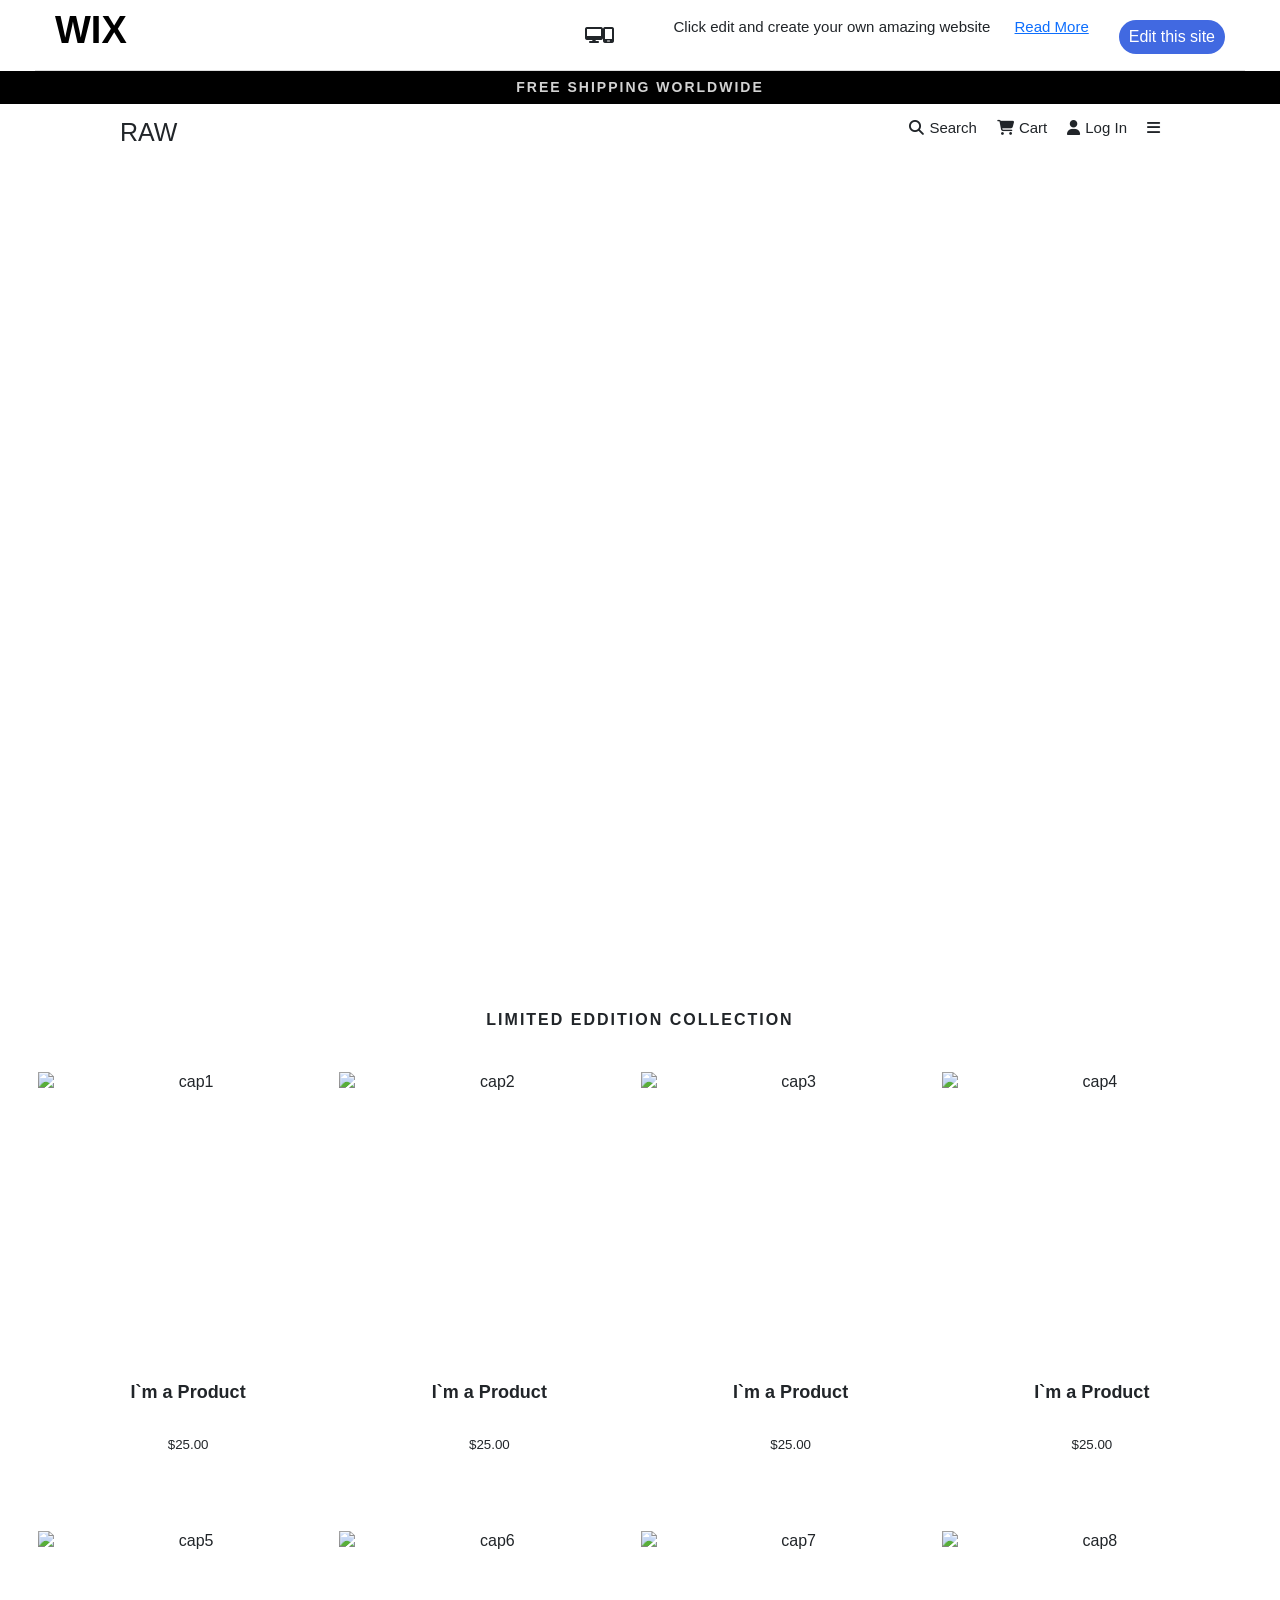
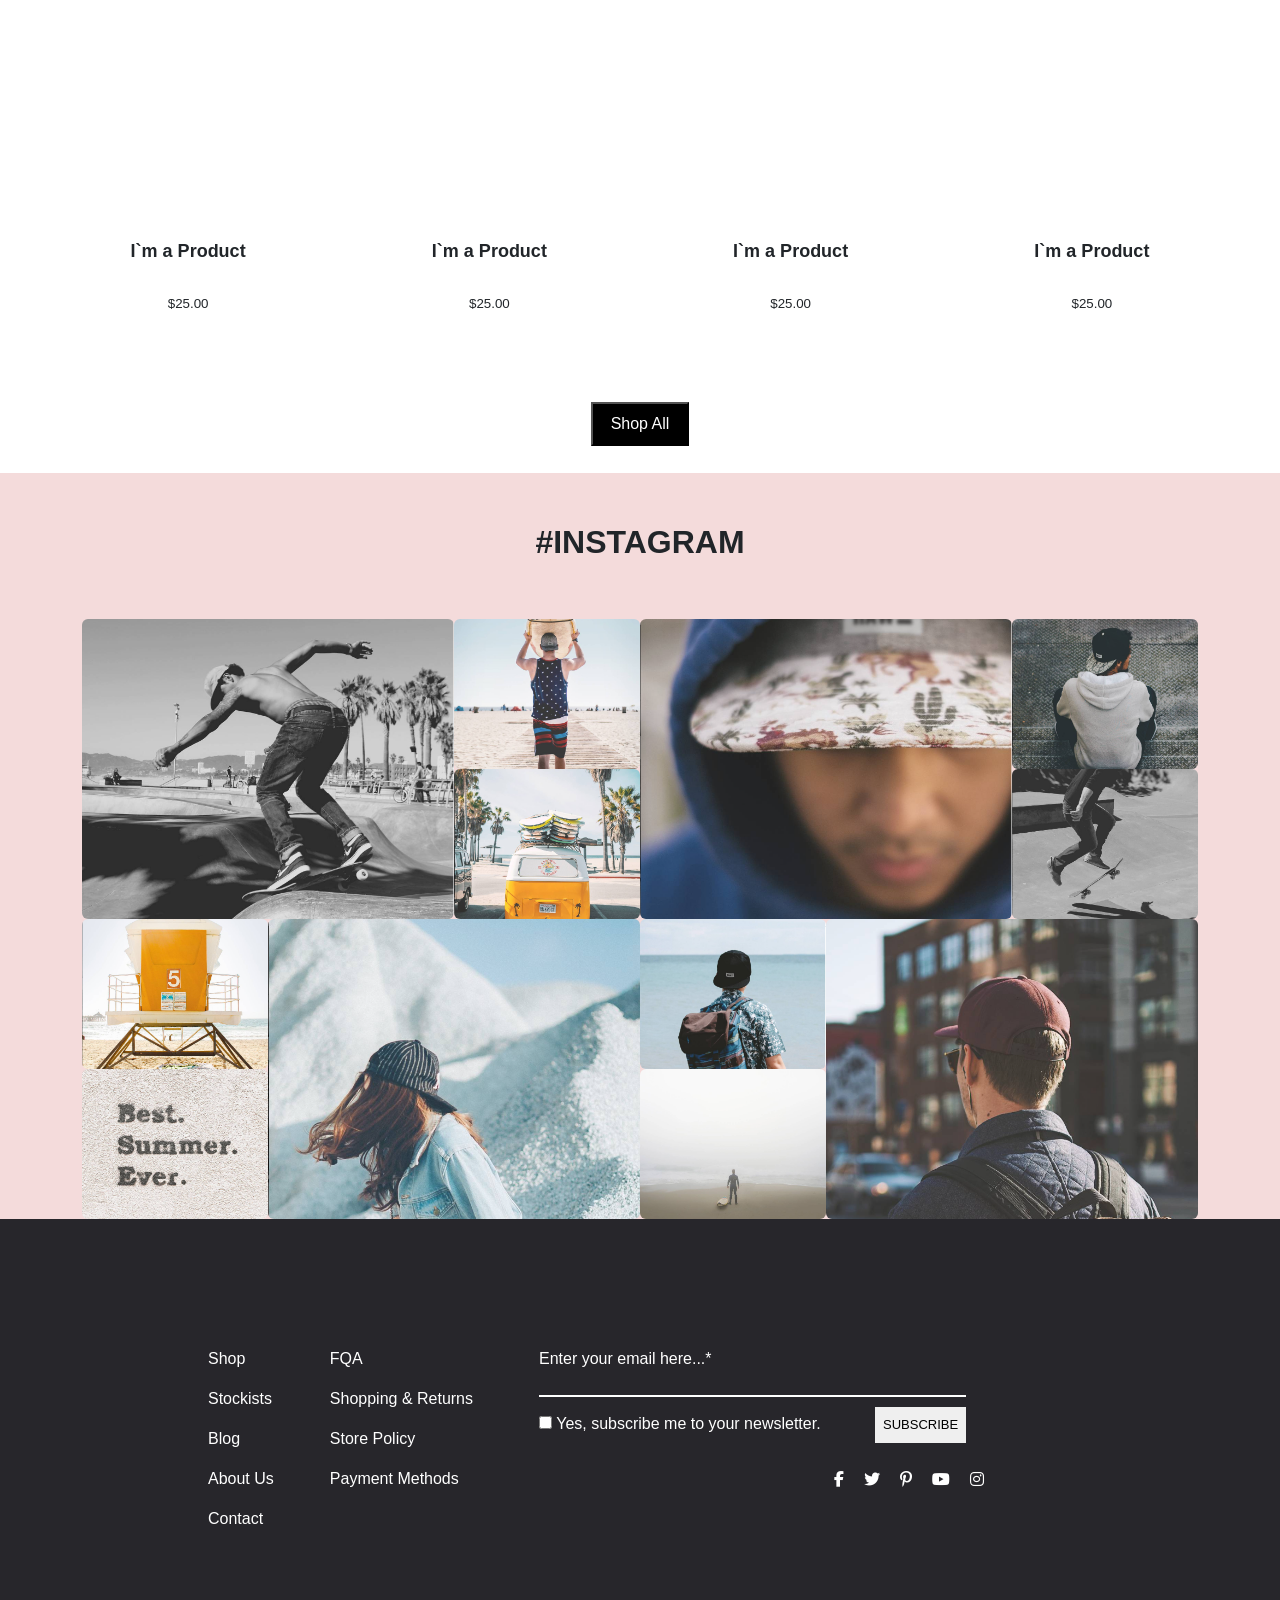
==== index.html @ ec9158ba "first commit" ====
<!DOCTYPE html>
<html lang="en">

<head>
    <meta charset="UTF-8">
    <meta name="viewport" content="width=device-width, initial-scale=1.0">
    <title>WIX RAW Navbar</title>
    <!-- icons link -->
    <link rel="stylesheet" href="https://cdnjs.cloudflare.com/ajax/libs/font-awesome/6.5.1/css/all.min.css">
    <!-- Bootstrap CSS link -->
    <link href="https://cdn.jsdelivr.net/npm/bootstrap@5.3.7/dist/css/bootstrap.min.css" rel="stylesheet"
        integrity="sha384-LN+7fdVzj6u52u30Kp6M/trliBMCMKTyK833zpbD+pXdCLuTusPj697FH4R/5mcr" crossorigin="anonymous">
    <!--  Bootstrap JS link  -->
    <script src="https://cdn.jsdelivr.net/npm/bootstrap@5.3.3/dist/js/bootstrap.bundle.min.js"></script>
    <!-- style sheet -->
    <link rel="stylesheet" href="index.css">
</head>

<body>
    <!-- nave bar -->
    <section class="section1">
        <!-- Top bar -->
        <div class="top-bar">
            <div class="top-left">
                <a href="https://www.wix.com/">
                    <h1 class="logo">WIX</h1>
                </a>
            </div>
            <div class="top-center">
                <i class="fa-solid fa-desktop"></i>
                <i class="fa-solid fa-mobile-screen"></i>
            </div>
            <div class="top-right">
                <p>Click edit and create your own amazing website <a href="#" id="readBTN">Read More</a></p>
                <!-- drop back from back -->
                <div class="backDrop" id="backDrop"></div>
                <div class="modal" id="modal" aria-hidden="true" aria-modal="true" role="dialog">
                    <div class="modalCard" id="modalCard">
                        <button class="close" id="close" aria-label="close">X</button>
                        <h1 class="title">Accessories Store - Website Template</h1>
                        <h3 class="title">Good For:</h3>
                        <p class="card-para">Online cap stores, trendy fashion shops, and apparel retailers</p>

                        <h3 class="title">Description:</h3>
                        <p class="card-para">
                            Cool caps and hip hats. You've got the fashionable and original designs people want, now you
                            need a
                            modern and vibrant website to match. This ecom template features a dynamic product gallery
                            to
                            showcase your collection, and a striking social media feed to keep your visitors engaged.
                            Click
                            'Edit' to easily customize your content and start selling online today!
                        </p>
                        <button class="editBox">Edit Now</button>
                    </div>

                </div>
                <a href="signIn.html">
                    <button class="edit-btn" id="edit-login">Edit this site</button>
                </a>
            </div>
        </div>

        <!-- Free shipping bar -->
        <div class="shipping-bar">
            FREE SHIPPING WORLDWIDE
        </div>

        <!-- Main navbar -->
        <div class="main-navbar">
            <h1 class="brand">RAW</h1>
            <ul class="nav-icons">
                <li><i class="fa-solid fa-magnifying-glass"></i> Search</li>
                <li><i class="fa-solid fa-cart-shopping"></i> Cart</li>
                <li><i class="fa-solid fa-user"></i> Log In</li>
                <li><i class="fa-solid fa-bars"></i></li>
            </ul>
        </div>
    </section>

    <!-- 
<=======================================================================================>
 ==                                                                                   ==
                                     page 1
 ==                                                                                   ==
<=======================================================================================> 
 -->
    <div id="page1">
        <!-- 2nd part -->
        <div class="about-sec">
            <h1>ALWAYS BE <br>ORIGNAL</h1>
            <p>NEW ARRIVALS ARE HERE</p>
            <button class="AboutBTN" id="readbtn" onclick="showpage1()">SHOP</button>
        </div>
        <!-- para -->
        <div class="para">LIMITED EDDITION COLLECTION</div>

        <!--3rd  part -->
        <div class="cards">
            <div class="card card1">
                <img src="https://static.wixstatic.com/media/baac51_765ee8d8af0242ef9a28d7f15b982643~mv2_d_2000_1500_s_2.jpg/v1/fill/w_565,h_424,al_c,q_80,usm_0.66_1.00_0.01,enc_avif,quality_auto/baac51_765ee8d8af0242ef9a28d7f15b982643~mv2_d_2000_1500_s_2.jpg"
                    alt="cap1"
                    onmouseout="this.src='https://static.wixstatic.com/media/baac51_765ee8d8af0242ef9a28d7f15b982643~mv2_d_2000_1500_s_2.jpg/v1/fill/w_565,h_424,al_c,q_80,usm_0.66_1.00_0.01,enc_avif,quality_auto/baac51_765ee8d8af0242ef9a28d7f15b982643~mv2_d_2000_1500_s_2.jpg'"
                    onmouseover="this.src='https://static.wixstatic.com/media/baac51_f4267061a0fe4bb1acee7156275d4206~mv2_d_2000_1500_s_2.jpg/v1/fill/w_565,h_424,al_c,q_80,usm_0.66_1.00_0.01,enc_avif,quality_auto/baac51_f4267061a0fe4bb1acee7156275d4206~mv2_d_2000_1500_s_2.jpg'">
                <p>I`m a Product</p>
                <small>$25.00</small>
                <button class="card-btn">Add to Card</button>
            </div>
            <div class="card card2">
                <img src="https://static.wixstatic.com/media/baac51_b0b367782959434382f77ba6947792ea~mv2_d_2000_1500_s_2.jpg/v1/fill/w_565,h_424,al_c,q_80,usm_0.66_1.00_0.01,enc_avif,quality_auto/baac51_b0b367782959434382f77ba6947792ea~mv2_d_2000_1500_s_2.jpg"
                    alt="cap2"
                    onmouseout="this.src='https://static.wixstatic.com/media/baac51_b0b367782959434382f77ba6947792ea~mv2_d_2000_1500_s_2.jpg/v1/fill/w_565,h_424,al_c,q_80,usm_0.66_1.00_0.01,enc_avif,quality_auto/baac51_b0b367782959434382f77ba6947792ea~mv2_d_2000_1500_s_2.jpg'"
                    onmouseover="this.src='https://static.wixstatic.com/media/baac51_6b27b52f603e464aa0cd8790f03c22f0~mv2_d_2000_1500_s_2.jpg/v1/fill/w_565,h_424,al_c,q_80,usm_0.66_1.00_0.01,enc_avif,quality_auto/baac51_6b27b52f603e464aa0cd8790f03c22f0~mv2_d_2000_1500_s_2.jpg'">
                <p>I`m a Product</p>
                <small>$25.00</small>
                <button class="card-btn">Add to Card</button>
            </div>
            <div class="card card3">
                <img src="https://static.wixstatic.com/media/baac51_08eb214d899d45e6a204850dbe5d0e6b~mv2_d_2000_1500_s_2.jpg/v1/fill/w_565,h_424,al_c,q_80,usm_0.66_1.00_0.01,enc_avif,quality_auto/baac51_08eb214d899d45e6a204850dbe5d0e6b~mv2_d_2000_1500_s_2.jpg"
                    alt="cap3"
                    onmouseout="this.src='https://static.wixstatic.com/media/baac51_08eb214d899d45e6a204850dbe5d0e6b~mv2_d_2000_1500_s_2.jpg/v1/fill/w_565,h_424,al_c,q_80,usm_0.66_1.00_0.01,enc_avif,quality_auto/baac51_08eb214d899d45e6a204850dbe5d0e6b~mv2_d_2000_1500_s_2.jpg'"
                    onmouseover="this.src='https://static.wixstatic.com/media/baac51_a6efca7b18ab4901866d336814d292fc~mv2_d_2000_1500_s_2.jpg/v1/fill/w_565,h_424,al_c,q_80,usm_0.66_1.00_0.01,enc_avif,quality_auto/baac51_a6efca7b18ab4901866d336814d292fc~mv2_d_2000_1500_s_2.jpg'">
                <p>I`m a Product</p>
                <small>$25.00</small>
                <button class="card-btn">Add to Card</button>
            </div>
            <div class="card card4">
                <img src="https://static.wixstatic.com/media/baac51_8916d233b97e408db6bc3089911d00fc~mv2_d_2000_1500_s_2.jpg/v1/fill/w_565,h_424,al_c,q_80,usm_0.66_1.00_0.01,enc_avif,quality_auto/baac51_8916d233b97e408db6bc3089911d00fc~mv2_d_2000_1500_s_2.jpg"
                    alt="cap4"
                    onmouseout="this.src='https://static.wixstatic.com/media/baac51_8916d233b97e408db6bc3089911d00fc~mv2_d_2000_1500_s_2.jpg/v1/fill/w_565,h_424,al_c,q_80,usm_0.66_1.00_0.01,enc_avif,quality_auto/baac51_8916d233b97e408db6bc3089911d00fc~mv2_d_2000_1500_s_2.jpg'"
                    onmouseover="this.src='https://static.wixstatic.com/media/baac51_23d749587fb743859f9bb6b69a24f71e~mv2_d_2000_1500_s_2.jpg/v1/fill/w_565,h_424,al_c,q_80,usm_0.66_1.00_0.01,enc_avif,quality_auto/baac51_23d749587fb743859f9bb6b69a24f71e~mv2_d_2000_1500_s_2.jpg'">
                <p>I`m a Product</p>
                <small>$25.00</small>
                <button class="card-btn">Add to Card</button>
            </div>
            <div class="card card5">
                <img src="https://static.wixstatic.com/media/baac51_444fa6e3add545a6b3757f46a11ee9de~mv2_d_2000_1500_s_2.jpg/v1/fill/w_565,h_424,al_c,q_80,usm_0.66_1.00_0.01,enc_avif,quality_auto/baac51_444fa6e3add545a6b3757f46a11ee9de~mv2_d_2000_1500_s_2.jpg"
                    alt="cap5"
                    onmouseout="this.src='https://static.wixstatic.com/media/baac51_444fa6e3add545a6b3757f46a11ee9de~mv2_d_2000_1500_s_2.jpg/v1/fill/w_565,h_424,al_c,q_80,usm_0.66_1.00_0.01,enc_avif,quality_auto/baac51_444fa6e3add545a6b3757f46a11ee9de~mv2_d_2000_1500_s_2.jpg'"
                    onmouseover="this.src='https://static.wixstatic.com/media/baac51_96428f6f85de47268baeffa9258f681f~mv2_d_2000_1500_s_2.jpg/v1/fill/w_565,h_424,al_c,q_80,usm_0.66_1.00_0.01,enc_avif,quality_auto/baac51_96428f6f85de47268baeffa9258f681f~mv2_d_2000_1500_s_2.jpg'">
                <p>I`m a Product</p>
                <small>$25.00</small>
                <button class="card-btn">Add to Card</button>
            </div>
            <div class="card card6">
                <img src="https://static.wixstatic.com/media/baac51_34821e1460024305a72be06274bd65d6~mv2_d_2000_1500_s_2.jpg/v1/fill/w_565,h_424,al_c,q_80,usm_0.66_1.00_0.01,enc_avif,quality_auto/baac51_34821e1460024305a72be06274bd65d6~mv2_d_2000_1500_s_2.jpg"
                    alt="cap6"
                    onmouseout="this.src='https://static.wixstatic.com/media/baac51_34821e1460024305a72be06274bd65d6~mv2_d_2000_1500_s_2.jpg/v1/fill/w_565,h_424,al_c,q_80,usm_0.66_1.00_0.01,enc_avif,quality_auto/baac51_34821e1460024305a72be06274bd65d6~mv2_d_2000_1500_s_2.jpg'"
                    onmouseover="this.src='https://static.wixstatic.com/media/baac51_b9031651b1e2480b80e11d455923f407~mv2_d_2000_1500_s_2.jpg/v1/fill/w_565,h_424,al_c,q_80,usm_0.66_1.00_0.01,enc_avif,quality_auto/baac51_b9031651b1e2480b80e11d455923f407~mv2_d_2000_1500_s_2.jpg'">
                <p>I`m a Product</p>
                <small>$25.00</small>
                <button class="card-btn">Add to Card</button>
            </div>
            <div class="card card7">
                <img src="https://static.wixstatic.com/media/baac51_e0ebe39677864d7f934e2544bbf9ae19~mv2_d_2000_1500_s_2.jpg/v1/fill/w_565,h_424,al_c,q_80,usm_0.66_1.00_0.01,enc_avif,quality_auto/baac51_e0ebe39677864d7f934e2544bbf9ae19~mv2_d_2000_1500_s_2.jpg"
                    alt="cap7"
                    onmouseout="this.src='https://static.wixstatic.com/media/baac51_e0ebe39677864d7f934e2544bbf9ae19~mv2_d_2000_1500_s_2.jpg/v1/fill/w_565,h_424,al_c,q_80,usm_0.66_1.00_0.01,enc_avif,quality_auto/baac51_e0ebe39677864d7f934e2544bbf9ae19~mv2_d_2000_1500_s_2.jpg'"
                    onmouseover="this.src='https://static.wixstatic.com/media/baac51_ae96d298952242c2bb5cce4abdcab7a9~mv2_d_2000_1500_s_2.jpg/v1/fill/w_565,h_424,al_c,q_80,usm_0.66_1.00_0.01,enc_avif,quality_auto/baac51_ae96d298952242c2bb5cce4abdcab7a9~mv2_d_2000_1500_s_2.jpg'">
                <p>I`m a Product</p>
                <small>$25.00</small>
                <button class="card-btn">Add to Card</button>
            </div>
            <div class="card card8">
                <img src="https://static.wixstatic.com/media/baac51_3564de284ffd41e6a9b4f3f908e3003a~mv2_d_2000_1500_s_2.jpg/v1/fill/w_565,h_424,al_c,q_80,usm_0.66_1.00_0.01,enc_avif,quality_auto/baac51_3564de284ffd41e6a9b4f3f908e3003a~mv2_d_2000_1500_s_2.jpg"
                    alt="cap8"
                    onmouseout="this.src='https://static.wixstatic.com/media/baac51_3564de284ffd41e6a9b4f3f908e3003a~mv2_d_2000_1500_s_2.jpg/v1/fill/w_565,h_424,al_c,q_80,usm_0.66_1.00_0.01,enc_avif,quality_auto/baac51_3564de284ffd41e6a9b4f3f908e3003a~mv2_d_2000_1500_s_2.jpg'"
                    onmouseover="this.src='https://static.wixstatic.com/media/baac51_09cf1d76e0dc44c4a7b5b71ccfd7c597~mv2_d_2000_1500_s_2.jpg/v1/fill/w_565,h_424,al_c,q_80,usm_0.66_1.00_0.01,enc_avif,quality_auto/baac51_09cf1d76e0dc44c4a7b5b71ccfd7c597~mv2_d_2000_1500_s_2.jpg'">
                <p>I`m a Product</p>
                <small>$25.00</small>
                <button class="card-btn">Add to Card</button>
            </div>
        </div>
        <!-- btn -->
        <div class="btn-con"><button class="btn-1">Shop All</button></div>
        <!-- pictures cards -->
        <section class="section2">
            <h2>#INSTAGRAM</h2>
            <div class="container my-0">
                <div class="row g-0">
                    <!-- First Big Card -->
                    <div class="col-md-4">
                        <div class="img-card h-300">
                            <img src="./img/picture1.PNG" alt="">
                            <div class="overlay">#wix #website #freewebsite #websitetemplate #wix.com</div>
                        </div>
                    </div>

                    <!-- Two Small Cards stacked -->
                    <div class="col-md-2 d-flex flex-column">
                        <div class="img-card h-150 mb-0">
                            <img src="./img/picture2.PNG" alt="">
                            <div class="overlay">#wix #website #freewebsite #websitetemplate #wix.com</div>
                        </div>
                        <div class="img-card h-150">
                            <img src="./img/picture3.PNG" alt="">
                            <div class="overlay">#wix #website #freewebsite #websitetemplate #wix.com</div>
                        </div>
                    </div>

                    <!-- Second Big Card -->
                    <div class="col-md-4">
                        <div class="img-card h-300">
                            <img src="./img/picture4.PNG" alt="">
                            <div class="overlay">#wix #website #freewebsite #websitetemplate #wix.com</div>
                        </div>
                    </div>

                    <!-- Two Small Cards stacked -->
                    <div class="col-md-2 d-flex flex-column">
                        <div class="img-card h-150 mb-0">
                            <img src="./img/picture5.PNG" alt="">
                            <div class="overlay">#wix #website #freewebsite #websitetemplate #wix.com</div>
                        </div>
                        <div class="img-card h-150">
                            <img src="./img/picture6.PNG" alt="">
                            <div class="overlay">#wix #website #freewebsite #websitetemplate #wix.com</div>
                        </div>
                    </div>
                </div>
            </div>
            <div class="container my-0">
                <div class="row g-0">

                    <!-- 1st two Small Cards stacked -->
                    <div class="col-md-2 d-flex flex-column">
                        <div class="img-card h-150 mb-0">
                            <img src="./img/picture8.PNG" alt="">
                            <div class="overlay">#wix #website #freewebsite #websitetemplate #wix.com</div>
                        </div>
                        <div class="img-card h-150">
                            <img src="./img/picture9.PNG" alt="">
                            <div class="overlay">#wix #website #freewebsite #websitetemplate #wix.com</div>
                        </div>
                    </div>

                    <!-- First Big Card -->
                    <div class="col-md-4">
                        <div class="img-card h-300">
                            <img src="./img/picture7.PNG" alt="">
                            <div class="overlay">#wix #website #freewebsite #websitetemplate #wix.com</div>
                        </div>
                    </div>

                    <!-- 2nd two Small Cards stacked -->
                    <div class="col-md-2 d-flex flex-column">
                        <div class="img-card h-150 mb-0">
                            <img src="./img/picture11.PNG" alt="">
                            <div class="overlay">#wix #website #freewebsite #websitetemplate #wix.com</div>
                        </div>
                        <div class="img-card h-150">
                            <img src="./img/picture12.PNG" alt="">
                            <div class="overlay">#wix #website #freewebsite #websitetemplate #wix.com</div>
                        </div>
                    </div>

                    <!-- Second Big Card -->
                    <div class="col-md-4">
                        <div class="img-card h-300">
                            <img src="./img/picture10.PNG" alt="">
                            <div class="overlay">#wix #website #freewebsite #websitetemplate #wix.com</div>
                        </div>
                    </div>

                </div>
            </div>
        </section>
    </div>

    <!-- 
<=======================================================================================>
 ==                                                                                   ==
                                     page 2
 ==                                                                                   ==
<=======================================================================================> 
 -->
    <div id="page2" class="hidden">
        <ol class="breadcrumb page-no">
            <li class="breadcrumb-item">Home</li>
            <li class="breadcrumb-item active"> New Arrivals</li>
        </ol>
        <div>
            <h1 class="heading">New Arrivals</h1>
        </div>
        <div class="left-rightSide">
            <small class="left-side">4 products</small>
            <div class="dropdown">
                <button class="btn dropdown-toggle right-side" type="button" data-bs-toggle="dropdown"
                    aria-expanded="false">
                    Sort by: Recommended
                </button>
                <ul class="dropdown-menu">
                    <li><a class="dropdown-item" href="#">Recommended</a></li>
                    <li><a class="dropdown-item" href="#">Newest</a></li>
                    <li><a class="dropdown-item" href="#">Price (low to high)</a></li>
                    <li><a class="dropdown-item" href="#">price (high to low)</a></li>
                    <li><a class="dropdown-item" href="#">Name A-Z</a></li>
                    <li><a class="dropdown-item" href="#">Name Z-A</a></li>
                </ul>
            </div>
        </div>
        <!-- cards -->
        <div class="cards">
            <div class="card card1">
                <small class="bg-dark text-white">New</small>
                <img src="https://static.wixstatic.com/media/baac51_765ee8d8af0242ef9a28d7f15b982643~mv2_d_2000_1500_s_2.jpg/v1/fill/w_565,h_424,al_c,q_80,usm_0.66_1.00_0.01,enc_avif,quality_auto/baac51_765ee8d8af0242ef9a28d7f15b982643~mv2_d_2000_1500_s_2.jpg"
                    alt="cap1"
                    onmouseout="this.src='https://static.wixstatic.com/media/baac51_765ee8d8af0242ef9a28d7f15b982643~mv2_d_2000_1500_s_2.jpg/v1/fill/w_565,h_424,al_c,q_80,usm_0.66_1.00_0.01,enc_avif,quality_auto/baac51_765ee8d8af0242ef9a28d7f15b982643~mv2_d_2000_1500_s_2.jpg'"
                    onmouseover="this.src='https://static.wixstatic.com/media/baac51_f4267061a0fe4bb1acee7156275d4206~mv2_d_2000_1500_s_2.jpg/v1/fill/w_565,h_424,al_c,q_80,usm_0.66_1.00_0.01,enc_avif,quality_auto/baac51_f4267061a0fe4bb1acee7156275d4206~mv2_d_2000_1500_s_2.jpg'">
                <p>I`m a Product</p>
                <small>$25.00</small>
            </div>
            <div class="card card2">
                <small class="bg-dark text-white">New</small>
                <img src="https://static.wixstatic.com/media/baac51_b0b367782959434382f77ba6947792ea~mv2_d_2000_1500_s_2.jpg/v1/fill/w_565,h_424,al_c,q_80,usm_0.66_1.00_0.01,enc_avif,quality_auto/baac51_b0b367782959434382f77ba6947792ea~mv2_d_2000_1500_s_2.jpg"
                    alt="cap2"
                    onmouseout="this.src='https://static.wixstatic.com/media/baac51_b0b367782959434382f77ba6947792ea~mv2_d_2000_1500_s_2.jpg/v1/fill/w_565,h_424,al_c,q_80,usm_0.66_1.00_0.01,enc_avif,quality_auto/baac51_b0b367782959434382f77ba6947792ea~mv2_d_2000_1500_s_2.jpg'"
                    onmouseover="this.src='https://static.wixstatic.com/media/baac51_6b27b52f603e464aa0cd8790f03c22f0~mv2_d_2000_1500_s_2.jpg/v1/fill/w_565,h_424,al_c,q_80,usm_0.66_1.00_0.01,enc_avif,quality_auto/baac51_6b27b52f603e464aa0cd8790f03c22f0~mv2_d_2000_1500_s_2.jpg'">
                <p>I`m a Product</p>
                <small>$20.00</small>
            </div>
            <div class="card card3">
                <small class="bg-dark text-white">New</small>
                <img src="https://static.wixstatic.com/media/baac51_08eb214d899d45e6a204850dbe5d0e6b~mv2_d_2000_1500_s_2.jpg/v1/fill/w_565,h_424,al_c,q_80,usm_0.66_1.00_0.01,enc_avif,quality_auto/baac51_08eb214d899d45e6a204850dbe5d0e6b~mv2_d_2000_1500_s_2.jpg"
                    alt="cap3"
                    onmouseout="this.src='https://static.wixstatic.com/media/baac51_08eb214d899d45e6a204850dbe5d0e6b~mv2_d_2000_1500_s_2.jpg/v1/fill/w_565,h_424,al_c,q_80,usm_0.66_1.00_0.01,enc_avif,quality_auto/baac51_08eb214d899d45e6a204850dbe5d0e6b~mv2_d_2000_1500_s_2.jpg'"
                    onmouseover="this.src='https://static.wixstatic.com/media/baac51_a6efca7b18ab4901866d336814d292fc~mv2_d_2000_1500_s_2.jpg/v1/fill/w_565,h_424,al_c,q_80,usm_0.66_1.00_0.01,enc_avif,quality_auto/baac51_a6efca7b18ab4901866d336814d292fc~mv2_d_2000_1500_s_2.jpg'">
                <p>I`m a Product</p>
                <small>$25.00</small>
            </div>
            <div class="card card4">
                <small class="bg-dark text-white">New</small>
                <img src="https://static.wixstatic.com/media/baac51_8916d233b97e408db6bc3089911d00fc~mv2_d_2000_1500_s_2.jpg/v1/fill/w_565,h_424,al_c,q_80,usm_0.66_1.00_0.01,enc_avif,quality_auto/baac51_8916d233b97e408db6bc3089911d00fc~mv2_d_2000_1500_s_2.jpg"
                    alt="cap4"
                    onmouseout="this.src='https://static.wixstatic.com/media/baac51_8916d233b97e408db6bc3089911d00fc~mv2_d_2000_1500_s_2.jpg/v1/fill/w_565,h_424,al_c,q_80,usm_0.66_1.00_0.01,enc_avif,quality_auto/baac51_8916d233b97e408db6bc3089911d00fc~mv2_d_2000_1500_s_2.jpg'"
                    onmouseover="this.src='https://static.wixstatic.com/media/baac51_23d749587fb743859f9bb6b69a24f71e~mv2_d_2000_1500_s_2.jpg/v1/fill/w_565,h_424,al_c,q_80,usm_0.66_1.00_0.01,enc_avif,quality_auto/baac51_23d749587fb743859f9bb6b69a24f71e~mv2_d_2000_1500_s_2.jpg'">
                <p>I`m a Product</p>
                <small>$25.00</small>
            </div>
        </div>
    </div>
    <!-- Footer -->
    <div class="footer">
        <div class="Fpart1">
            <div>
                <p>Shop</p>
                <p>Stockists</p>
                <p>Blog</p>
                <p>About Us</p>
                <p>Contact</p>
            </div>
        </div>
        <div class="Fpart2">
            <div>
                <p>FQA</p>
                <p>Shopping & Returns</p>
                <p>Store Policy</p>
                <p>Payment Methods</p>
            </div>
        </div>
        <div class="Fpart3">
            <div class="Fpart3-1">
                <label>Enter your email here...*</label>
                <input type="email">
                <span>
                    <input type="checkbox"> Yes, subscribe me to your newsletter.
                    <button class="Fbtn">
                        SUBSCRIBE
                    </button>
                </span>
            </div>
            <div class="Ficons">
                <i class="fa-brands fa-facebook-f"></i>
                <i class="fa-brands fa-twitter"></i>
                <i class="fa-brands fa-pinterest-p"></i>
                <i class="fa-brands fa-youtube"></i>
                <i class="fa-brands fa-instagram"></i>
            </div>
        </div>
    </div>

    <script src="index.js"></script>
</body>

</html>
---- index.css ----
* {
    margin: 0;
    padding: 0;
    box-sizing: border-box;
    font-family: sans-serif;
}

/* Top Bar */
.top-bar {
    display: flex;
    justify-content: space-between;
    align-items: center;
    padding: 8px 20px;
    background-color: #fff;
    border-bottom: 1px solid #ddd;
    margin-left: 35px;
    margin-right: 35px;
}

.logo {
    font-size: 38px;
    font-weight: bold;
    color: black;
    text-decoration: none;
}

.top-left {
    display: flex;
    align-items: left;

}

.top-left a {
    text-decoration: none;
}

.top-center {
    display: flex;
    align-items: center;
    margin-left: 400px;
}

.top-center i:hover {
    color: rgb(57, 57, 207);
    text-decoration: 3px solid underline;
}

.top-right {
    display: flex;
    align-items: end;
}

.top-right p {
    font-size: 15px;
    margin-right: 10px;
}

.top-right a {
    padding-left: 20px;
}

.edit-btn {
    background-color: royalblue;
    color: white;
    border: none;
    padding: 5px 10px;
    border-radius: 20px;
    cursor: pointer;
}

.edit-btn:hover {
    background: rgb(40, 40, 144);
}

/*dialog box click by edit btn  */
.backDrop {
    position: fixed;
    inset: 0;
    display: none;
    background: rgba(0, 0, 0, .65);
}

.modal {
    position: fixed;
    inset: 0;
    display: none;
    /* start: hidden */
    place-items: center;
    /* center card */
    pointer-events: none;
    /* default: ignore clicks until opened */
}

/* 3) the white card */
.modalCard {
    width: 500px;
    height: 400px;
    background: #fff;
    border-radius: 14px;
    box-shadow: 0 30px 80px rgba(0, 0, 0, .25);
    padding: 28px 28px 32px;
    pointer-events: auto;
    /* card ko clicks milen */
    transform: translateY(12px) scale(.98);
    opacity: 0;
    transition: .22s ease;
    position: relative;
}

.title {
    font-size: medium;
    font-weight: bold;
}

.card-para {

    font-size: small;
}

.close {
    border: 2px solid black;
    background: #fff;
    font-size: 20px;
    cursor: pointer;
    line-height: 1;
    margin-right: 15px;
    position: absolute;
    top: 10px;
    /* upar se gap */
    right: 10px;
}



.close:hover {
    background: #f2f2f2;
}

.editBox {
    text-align: center;
    padding: 3px;
    background: #000;
    color: white;
    border-radius: 5%;
}

/* -------- when we add .open class -> show things -------- */
.open .backDrop {
    display: block;
}

.open .modal {
    display: grid;
}

.open .modalCard {
    transform: translateY(0) scale(1);
    opacity: 1;
}

/* Shipping Bar */
.shipping-bar {
    background: black;
    color: lightgray;
    text-align: center;
    padding: 6px;
    font-size: 14px;
    font-weight: bolder;
    letter-spacing: 2px;
}

/* Main Navbar */
.main-navbar {
    display: flex;
    justify-content: space-between;
    align-items: center;
    padding: 10px 20px;
    margin: 3px 100px 3px 100px;
}

.brand {
    font-size: 25px;
    font-weight: 230px;
}

.nav-icons {
    list-style: none;
    display: flex;
    gap: 20px;
    align-items: center;
}

.nav-icons li {
    display: flex;
    align-items: center;
    gap: 5px;
    cursor: pointer;
    font-size: 15px;
}

.nav-icons i {
    font-size: 15px;
}


/*<============================= page 1= ==============================> */
/* 2nd part  */
.about-sec {
    background-image: url("https://static.wixstatic.com/media/baac51_88d59da2f5a844e9850ee580ab0c8b8d~mv2_d_4000_1782_s_2.jpg/v1/fill/w_1719,h_746,al_tl,q_85,usm_0.66_1.00_0.01,enc_avif,quality_auto/baac51_88d59da2f5a844e9850ee580ab0c8b8d~mv2_d_4000_1782_s_2.jpg");
    background-repeat: no-repeat;
    background-size: cover;
    /* Image puri area mai fill karegi */
    max-width: 1200px;
    margin: 0 auto;
    /* center align karega */
    padding: 0 20px;
    display: flex;
    flex-direction: column;
    align-items: center;
    justify-content: center;
    line-height: 5rem;
    text-align: center;
    height: 90vh;
}

.about-sec h1 {
    font-size: 5rem;
    font-weight: 78px;
    color: white;
}

.about-sec p {

    color: white;
}

.AboutBTN {
    font-size: 12px;
    padding: 5px;
    color: white;
    background: transparent;
    border: 2px solid white;
}

.AboutBTN:hover {
    background: white;
    color: black;
    transition-duration: 1s;
}

/* para */
.para {
    text-align: center;
    padding: 30px;
    font-weight: 800;
    letter-spacing: 2px;
}

/* 3rd part cards*/
.cards {
    display: grid;
    grid-template-columns: repeat(4, 1fr);
    text-align: center;
    gap: 25px;
    margin: 0px 20px;
    padding: 10px 30px;
    line-height: 20px;
}

.card {
    display: flex;
    flex-direction: column;
    align-items: center;
    justify-content: center;
    gap: 10px;
    border: none;

}

.card img {
    width: 300px;
    height: 300px;
    object-fit: contain;
}

.card p {
    font-weight: bolder;
    font-size: large;
}

.card-btn {
    background: blue;
    color: white;
    padding: 7px;
    border: none;
    opacity: 0;
    visibility: hidden;
    transition: .3s;
}

.card:hover .card-btn {
    opacity: 1;
    visibility: visible;
}

/* btn */
.btn-con {
    display: flex;
    justify-content: center;
}

.btn-1 {
    background: #000;
    color: white;
    padding: 8px 18px;
    margin: 27px 0px;
}

.btn-1:hover {
    background: transparent;
    color: #000;
    border: 2px solid black;
    transition: 1s;
}

/* pictures cards*/
.section2 {
    background: rgb(244, 219, 219);
}

.section2 h2 {
    text-align: center;
    padding: 50px;
    font-weight: 700;
}
.img-card{
    position: relative;
    overflow: hidden;
    border-radius: 6px;
  }
  .img-card img{
    width: 100%;
    height: 100%;
    object-fit: cover;
    transition: filter .3s ease, transform .3s ease;
    display: block;
  }
  .img-card .overlay{
    position: absolute;
    inset: 0;
    display: flex;
    align-items: center;
    justify-content: center;
    padding: 12px;
    text-align: center;
    background: rgba(0,0,0,.45);
    color: #fff;
    font-weight: 200;
    line-height: 1.4;
    opacity: 0;
    transition: opacity .25s ease;
  }
  .img-card:hover img{ filter: blur(4px); transform: scale(1.03); }
  .img-card:hover .overlay{ opacity: 1; }
  .h-300{ height:300px; }
  .h-150{ height:150px; }
.row {
    --bs-gutter-x: 0;
    --bs-gutter-y: 0;
}

img {
    display: block;
}

/*<============================= page 2 ===============================> */

#page2 {
    display: none;
}

.page-no {
    margin-left: 70px;
    font-weight: bolder;
}
.heading{
    font-size: 30px;
    font-weight: bolder;
    text-align: center;
}
.left-rightSide{
    display: flex;
    justify-content: space-between;
    margin: 15px 70px;
}
.left-side{
    font-size: small;
}
.right-side{
    font-size: small;
}
.dropdown-item:hover{
 background: #a2a1a1;
}
.card small{
    display: flex;
    text-align: left;
    padding: 7px;
    font-size: smaller;
    margin-left: 0px;
}
/* Footer */
.footer {
    background: #27262b;
    color: white;
    display: flex;
    padding: 100px 180px;
}

.Fpart1 {
    padding: 18px;
    margin: 10px;
}

.Fpart2 {
    padding: 18px;
    margin: 10px;
}

.Fpart3-1 {
    display: flex;
    flex-direction: column;
    vertical-align: 20px;
    padding: 18px;
    margin: 10px 10px 10px 20px;
}

.Fpart3-1 input {
    border: none;
    /* Box ka border remove */
    border-bottom: 2px solid white;
    /* Sirf neeche ek line */
    outline: none;
    color: white;
    background: #27262b;
}

.Fpart3-1 input:focus {
    border-bottom: 2px solid white;
}

span button {
    margin-left: 50px;
    margin-top: 10px;
    padding: 8px;
    font-size: small;
    border: none;
}

span button:hover {
    cursor: pointer;
    background: #27262b;
}

.Ficons {
    display: flex;
    justify-content: end;
    margin: 10px 10px 10px 20px;
    gap: 20px;
}
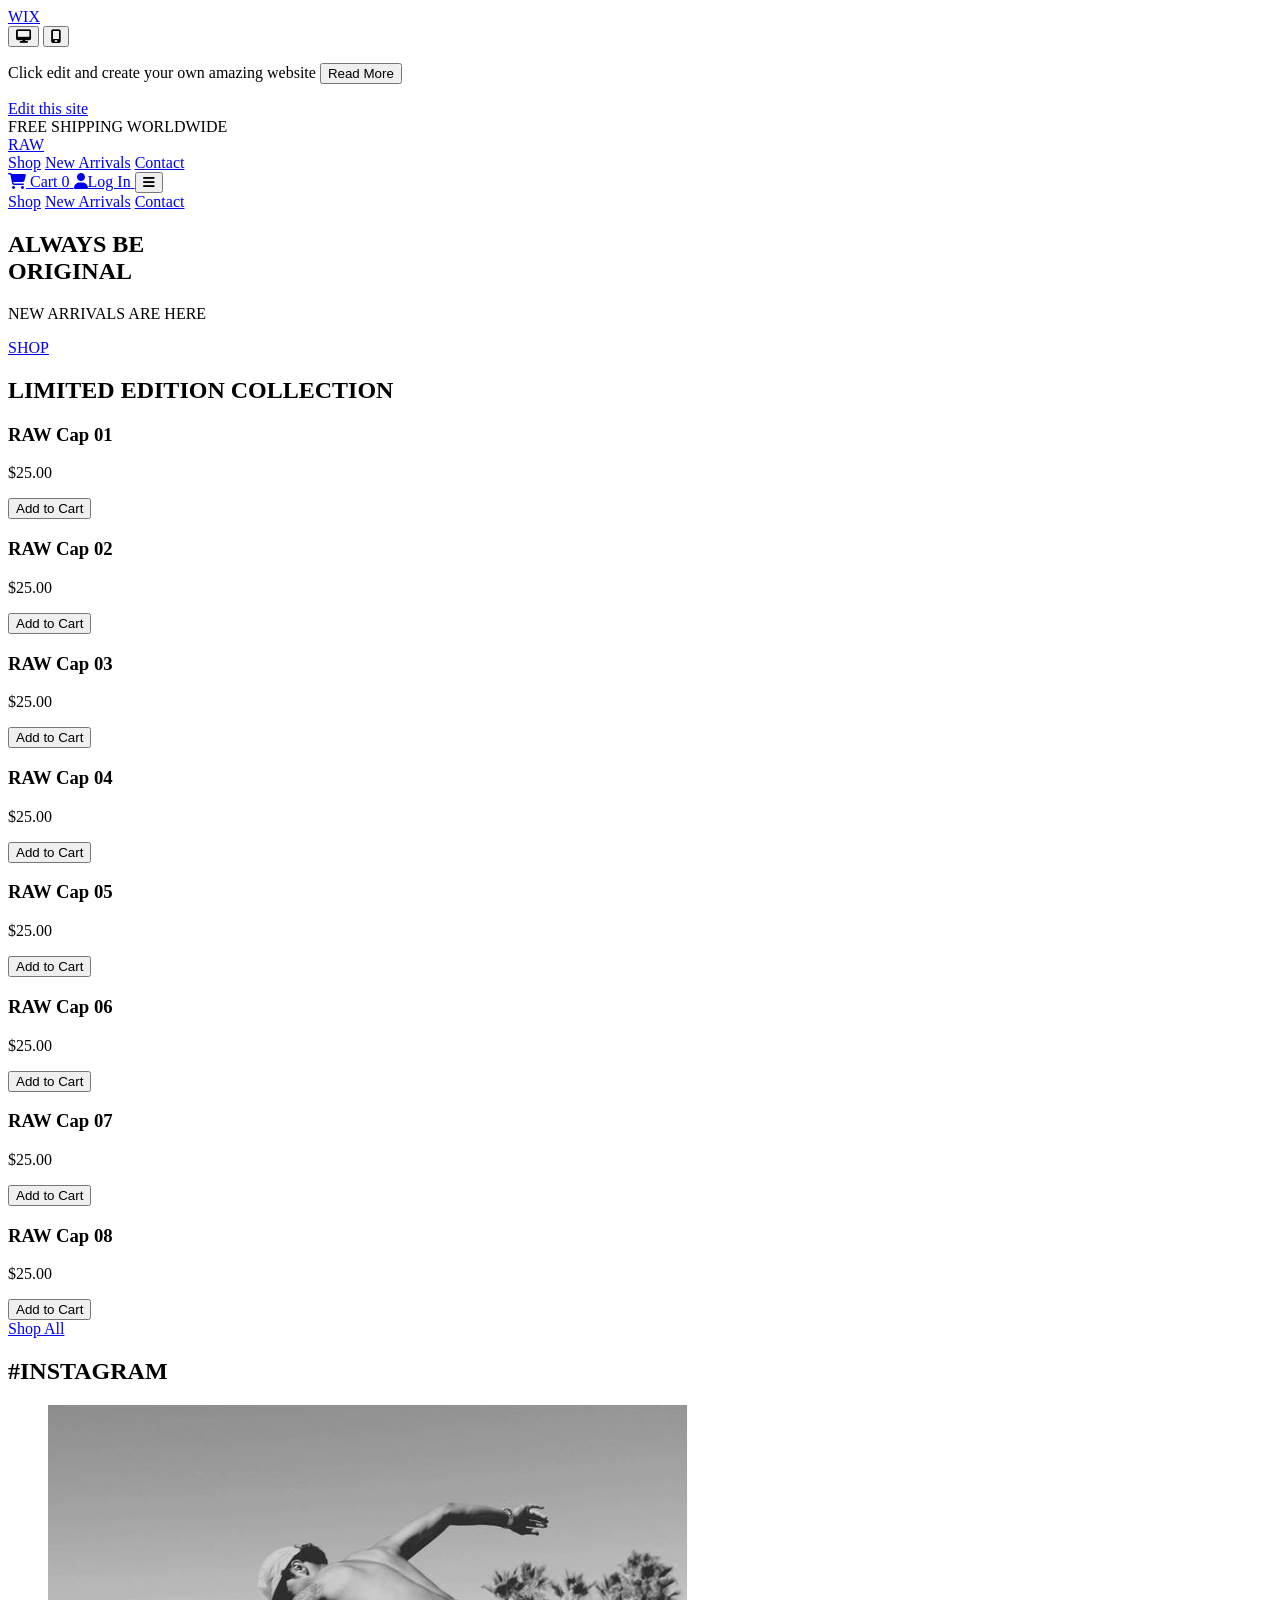
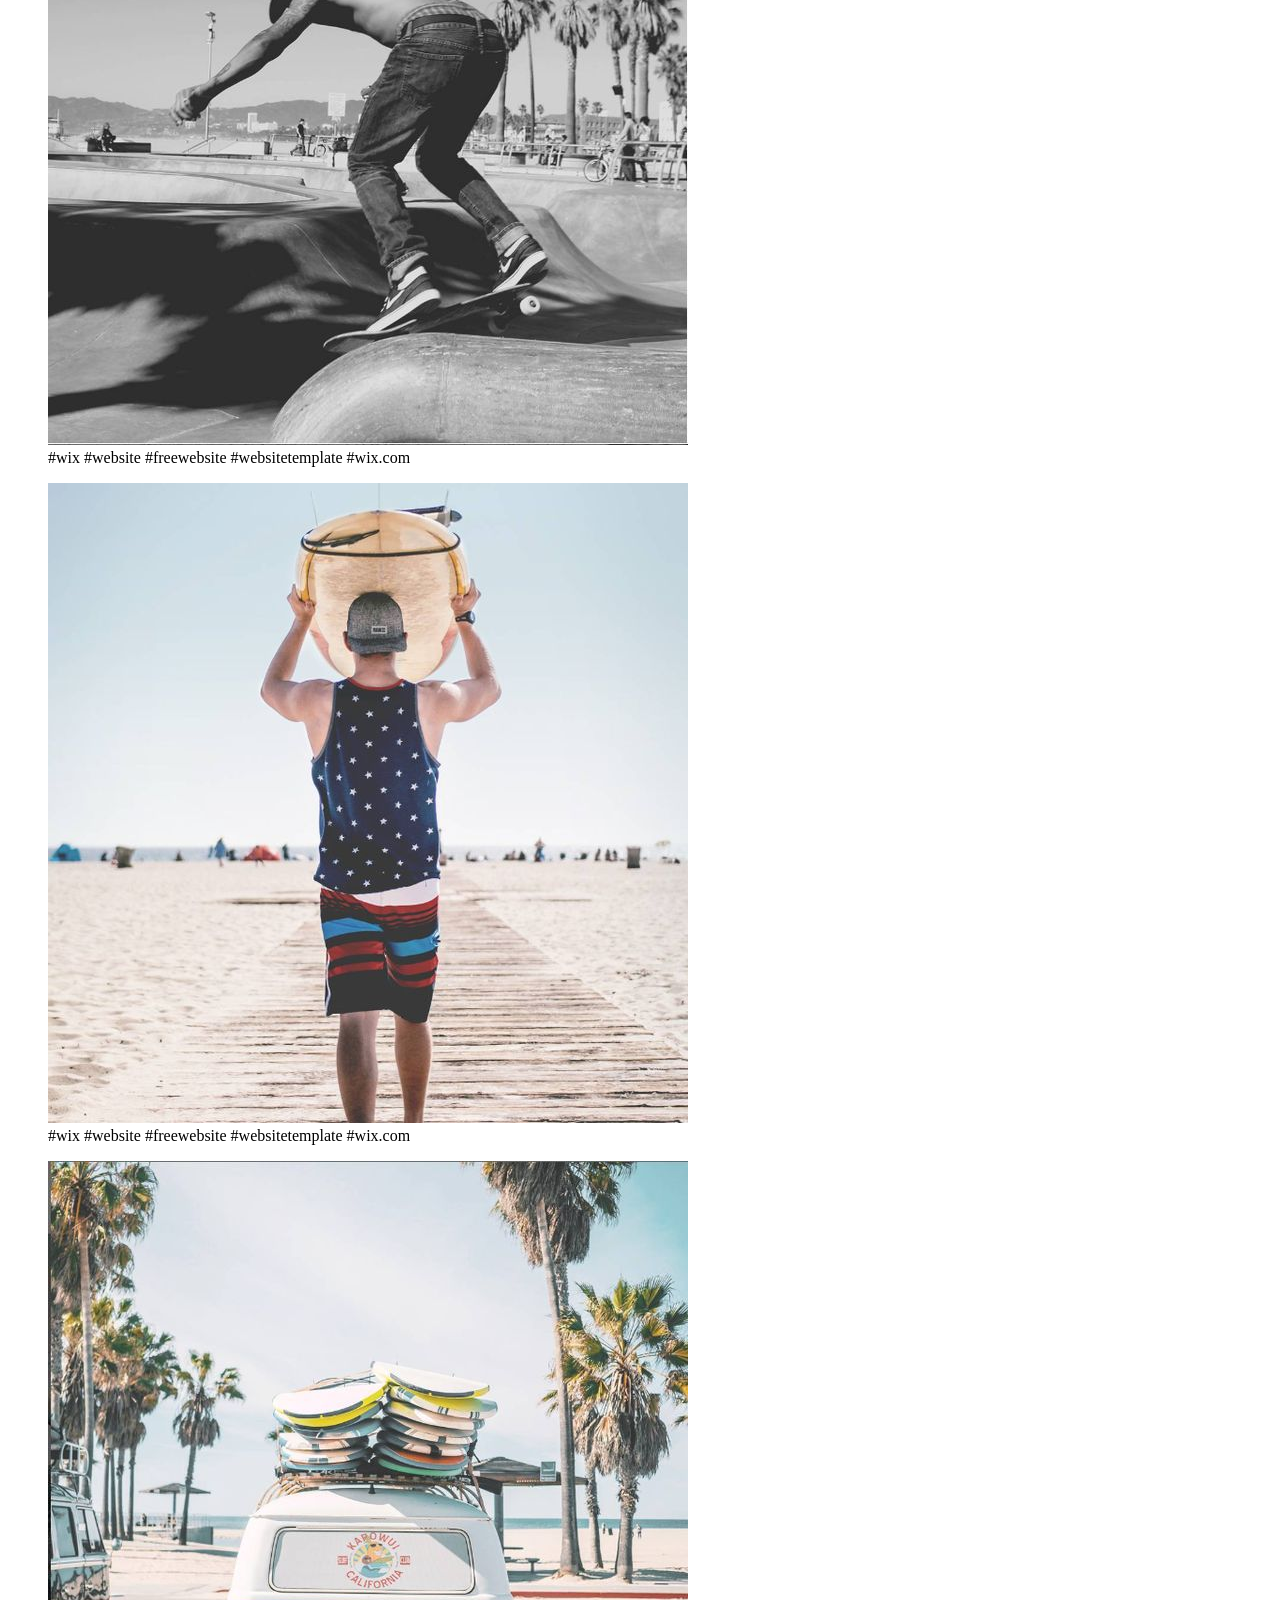
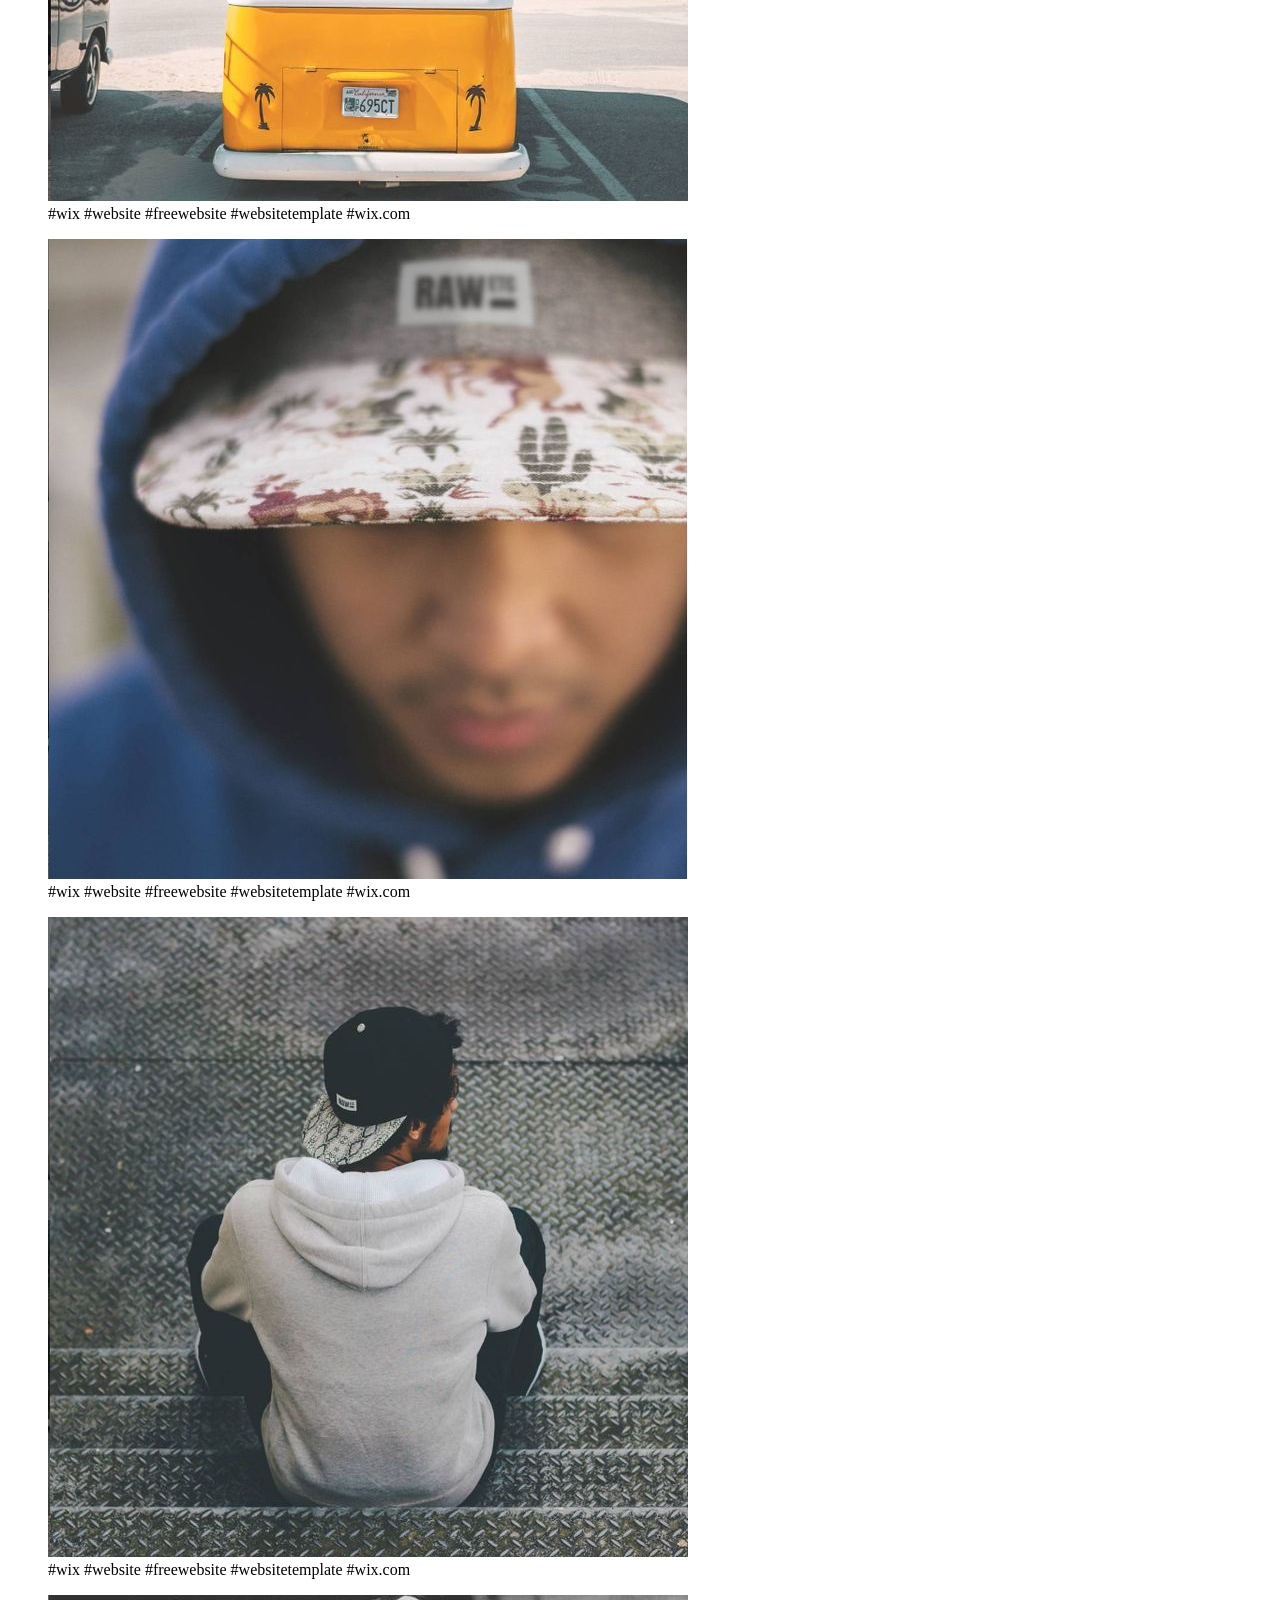
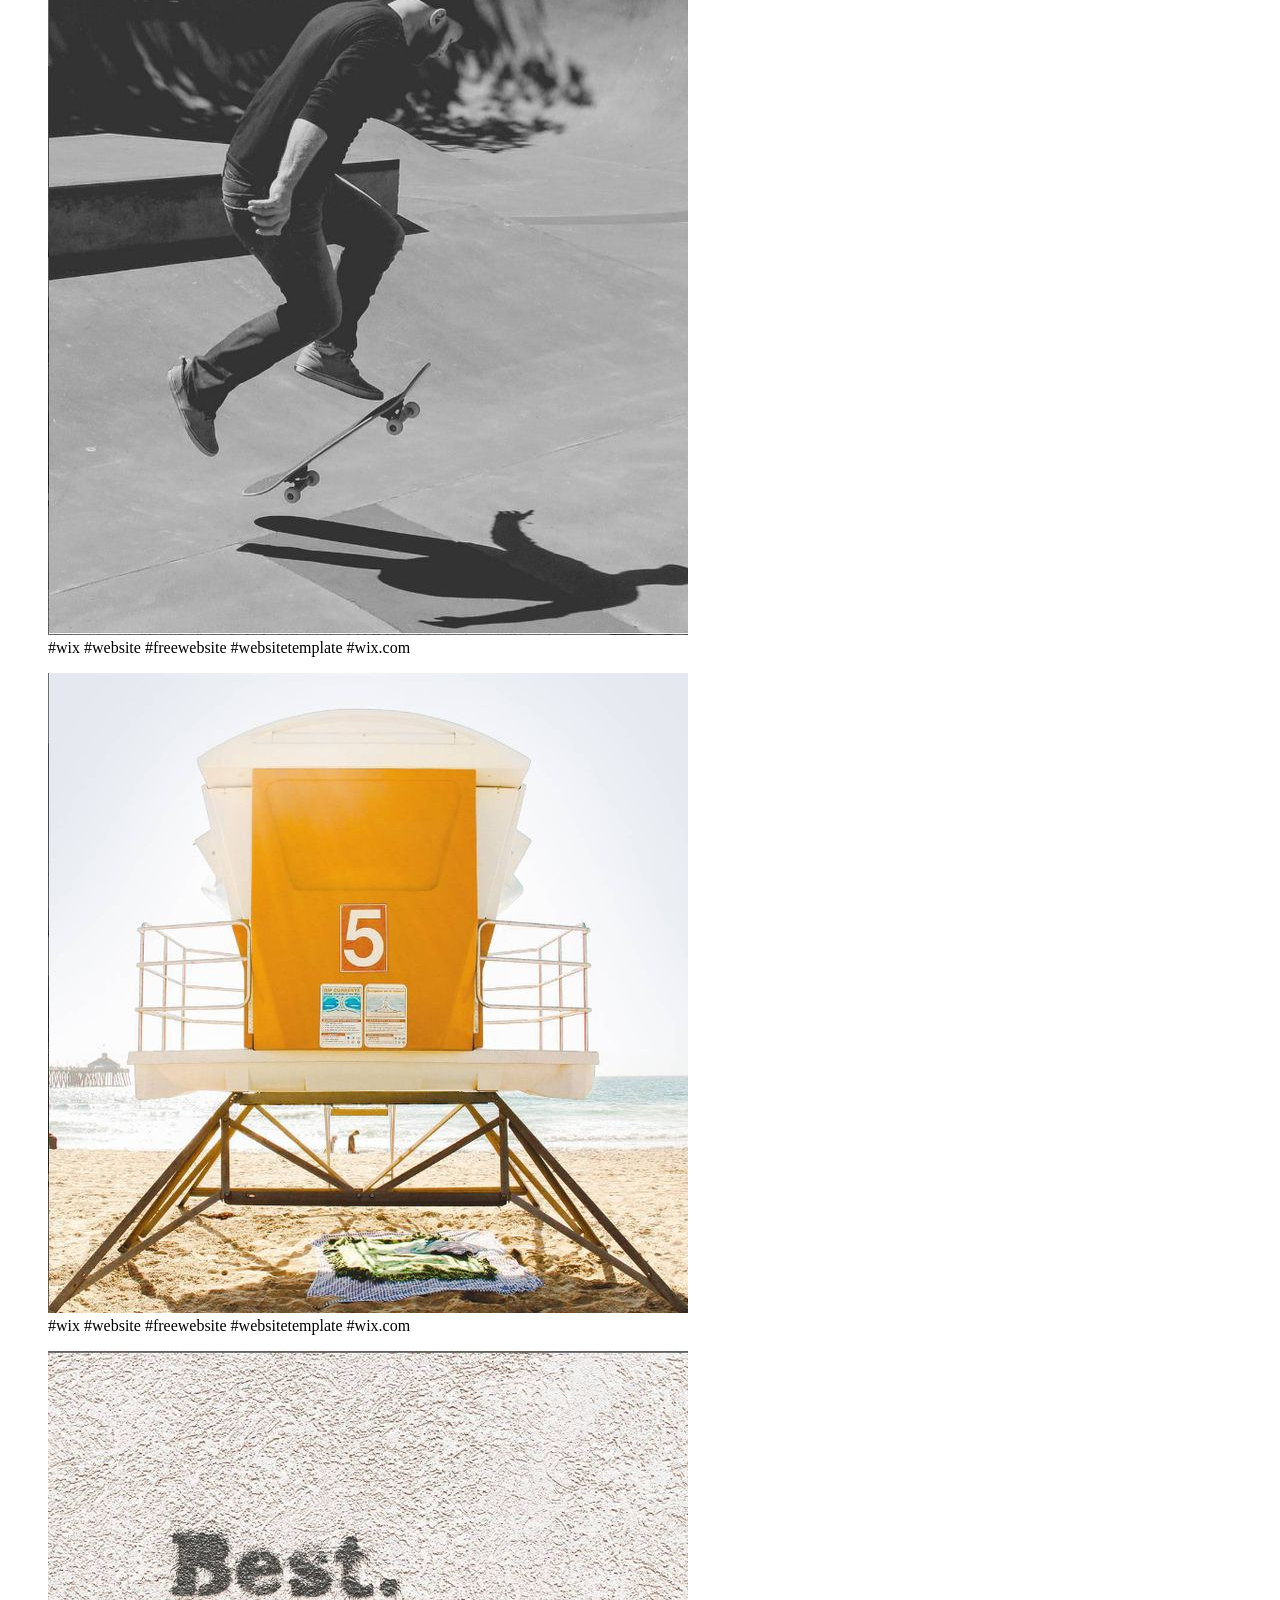
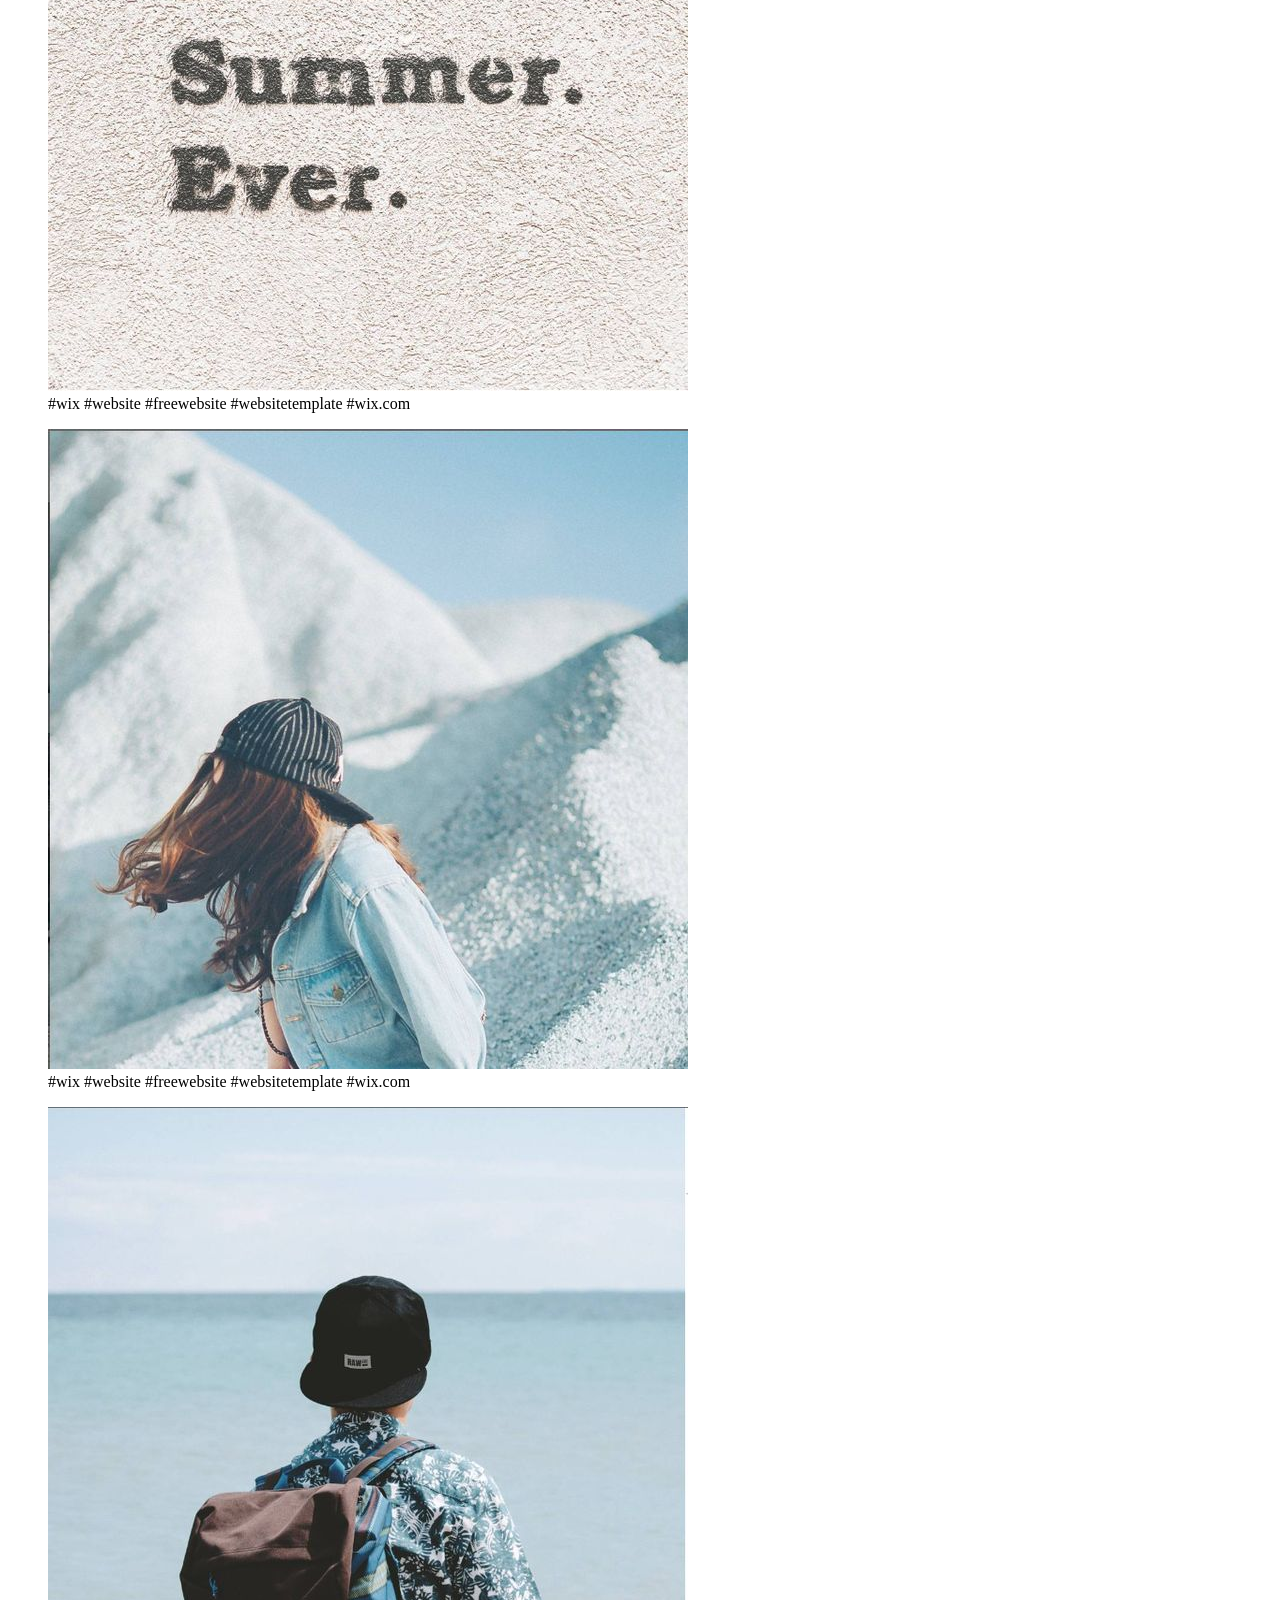
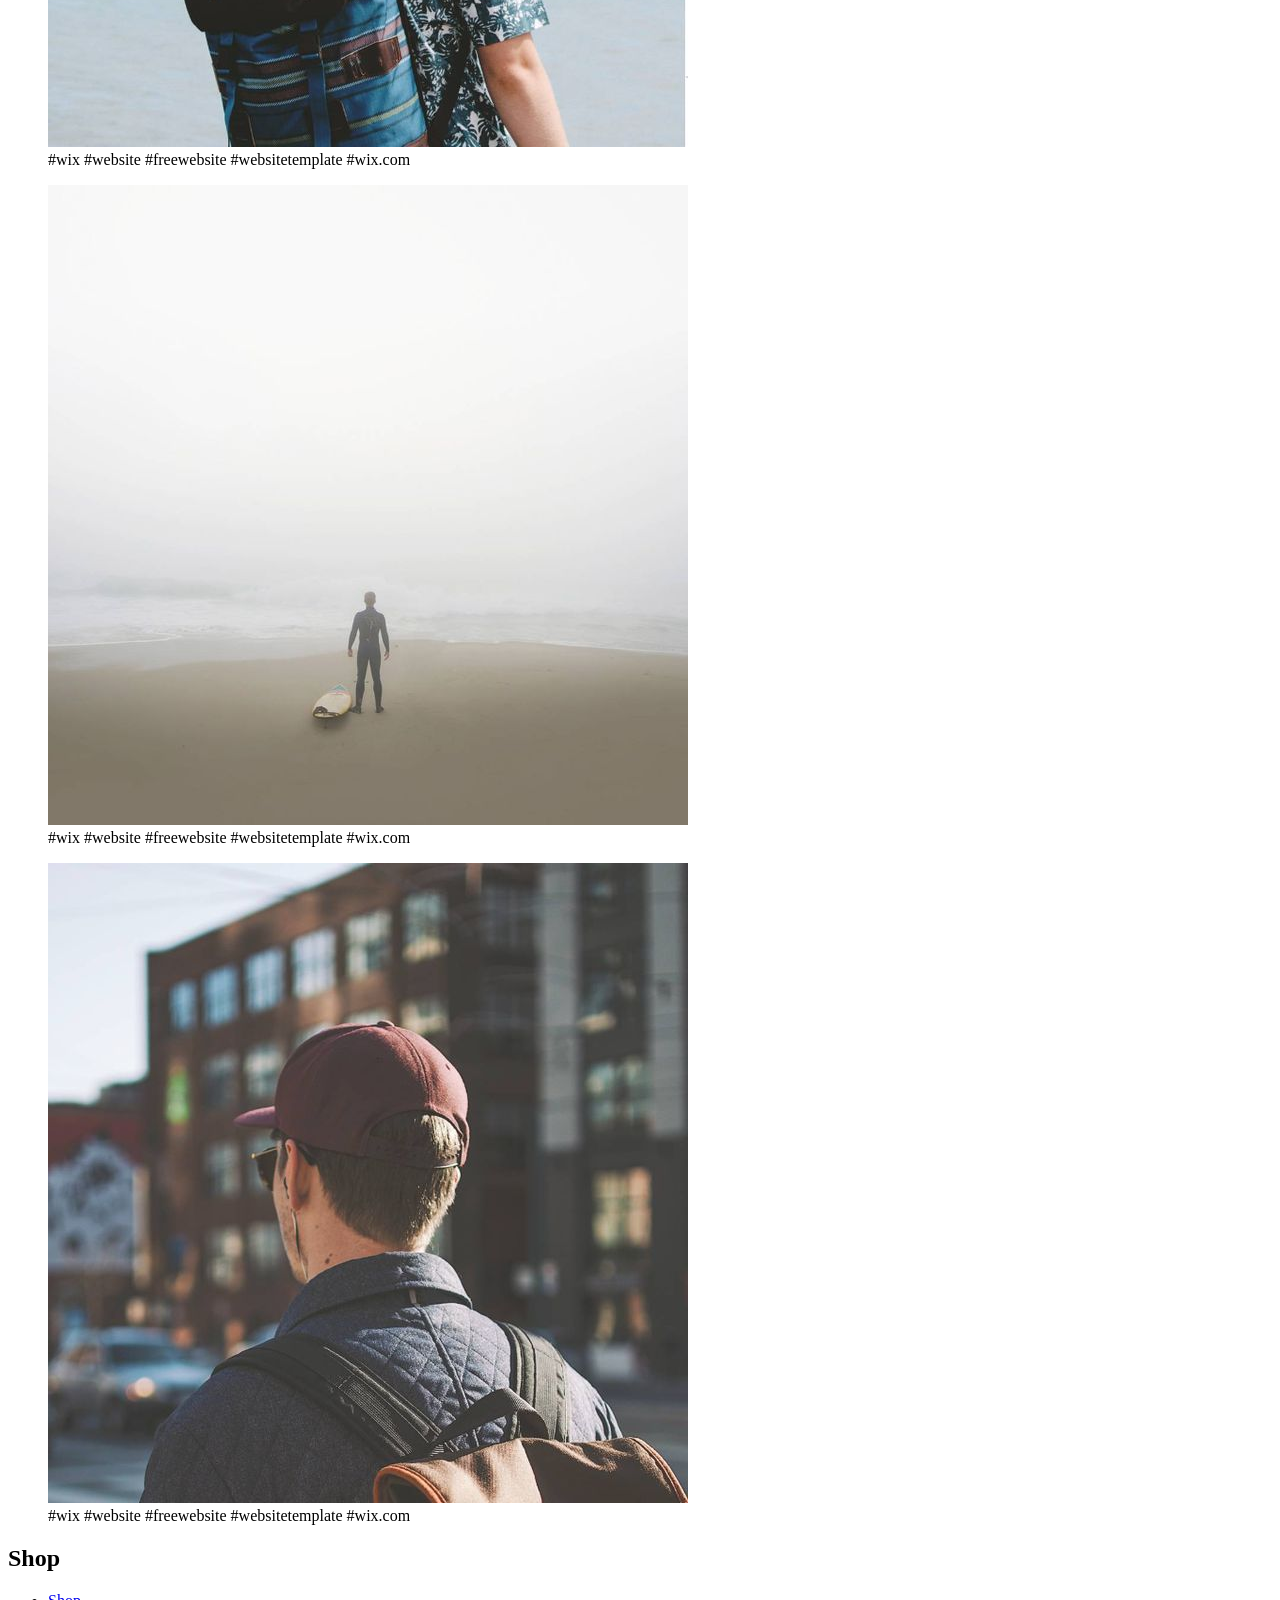
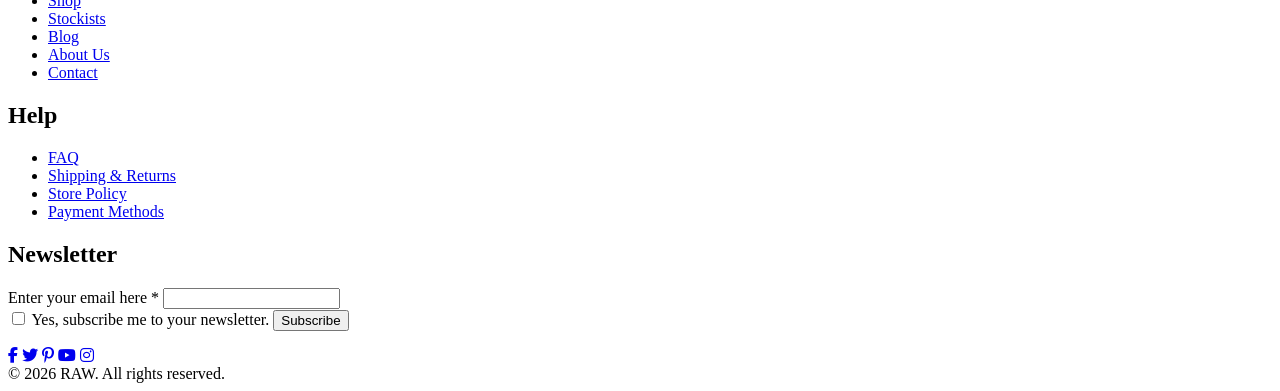
==== commit aca44167: "upated version" ====
--- a/index.html
+++ b/index.html
@@ -1,384 +1,305 @@
 <!DOCTYPE html>
 <html lang="en">
-
 <head>
     <meta charset="UTF-8">
     <meta name="viewport" content="width=device-width, initial-scale=1.0">
-    <title>WIX RAW Navbar</title>
-    <!-- icons link -->
+    <title>RAW | Always be original</title>
+    <meta name="description" content="RAW caps and hats. Limited edition collection with free shipping worldwide.">
+    <link rel="preconnect" href="https://fonts.googleapis.com">
+    <link rel="preconnect" href="https://fonts.gstatic.com" crossorigin>
+    <link href="https://fonts.googleapis.com/css2?family=Jost:wght@300;400;500;600;700&display=swap" rel="stylesheet">
     <link rel="stylesheet" href="https://cdnjs.cloudflare.com/ajax/libs/font-awesome/6.5.1/css/all.min.css">
-    <!-- Bootstrap CSS link -->
-    <link href="https://cdn.jsdelivr.net/npm/bootstrap@5.3.7/dist/css/bootstrap.min.css" rel="stylesheet"
-        integrity="sha384-LN+7fdVzj6u52u30Kp6M/trliBMCMKTyK833zpbD+pXdCLuTusPj697FH4R/5mcr" crossorigin="anonymous">
-    <!--  Bootstrap JS link  -->
-    <script src="https://cdn.jsdelivr.net/npm/bootstrap@5.3.3/dist/js/bootstrap.bundle.min.js"></script>
-    <!-- style sheet -->
-    <link rel="stylesheet" href="index.css">
+    <script src="https://cdn.tailwindcss.com/3.4.17"></script>
+    <script>
+        tailwind.config = {
+            theme: {
+                extend: {
+                    fontFamily: { sans: ['Jost', 'ui-sans-serif', 'system-ui', 'sans-serif'] },
+                    colors: { ink: '#16151a', night: '#27262b', blush: '#f4dbdb', royal: '#4169e1' }
+                }
+            }
+        };
+    </script>
+    <style>
+        html { scroll-behavior: smooth; }
+        dialog::backdrop { background: rgba(0, 0, 0, 0.65); }
+        @media (prefers-reduced-motion: reduce) { * { transition: none !important; scroll-behavior: auto !important; } }
+    </style>
 </head>
-
-<body>
-    <!-- nave bar -->
-    <section class="section1">
-        <!-- Top bar -->
-        <div class="top-bar">
-            <div class="top-left">
-                <a href="https://www.wix.com/">
-                    <h1 class="logo">WIX</h1>
-                </a>
-            </div>
-            <div class="top-center">
-                <i class="fa-solid fa-desktop"></i>
-                <i class="fa-solid fa-mobile-screen"></i>
-            </div>
-            <div class="top-right">
-                <p>Click edit and create your own amazing website <a href="#" id="readBTN">Read More</a></p>
-                <!-- drop back from back -->
-                <div class="backDrop" id="backDrop"></div>
-                <div class="modal" id="modal" aria-hidden="true" aria-modal="true" role="dialog">
-                    <div class="modalCard" id="modalCard">
-                        <button class="close" id="close" aria-label="close">X</button>
-                        <h1 class="title">Accessories Store - Website Template</h1>
-                        <h3 class="title">Good For:</h3>
-                        <p class="card-para">Online cap stores, trendy fashion shops, and apparel retailers</p>
-
-                        <h3 class="title">Description:</h3>
-                        <p class="card-para">
-                            Cool caps and hip hats. You've got the fashionable and original designs people want, now you
-                            need a
-                            modern and vibrant website to match. This ecom template features a dynamic product gallery
-                            to
-                            showcase your collection, and a striking social media feed to keep your visitors engaged.
-                            Click
-                            'Edit' to easily customize your content and start selling online today!
-                        </p>
-                        <button class="editBox">Edit Now</button>
-                    </div>
-
-                </div>
-                <a href="signIn.html">
-                    <button class="edit-btn" id="edit-login">Edit this site</button>
-                </a>
-            </div>
-        </div>
-
-        <!-- Free shipping bar -->
-        <div class="shipping-bar">
-            FREE SHIPPING WORLDWIDE
-        </div>
-
-        <!-- Main navbar -->
-        <div class="main-navbar">
-            <h1 class="brand">RAW</h1>
-            <ul class="nav-icons">
-                <li><i class="fa-solid fa-magnifying-glass"></i> Search</li>
-                <li><i class="fa-solid fa-cart-shopping"></i> Cart</li>
-                <li><i class="fa-solid fa-user"></i> Log In</li>
-                <li><i class="fa-solid fa-bars"></i></li>
-            </ul>
-        </div>
-    </section>
-
-    <!-- 
-<=======================================================================================>
- ==                                                                                   ==
-                                     page 1
- ==                                                                                   ==
-<=======================================================================================> 
- -->
-    <div id="page1">
-        <!-- 2nd part -->
-        <div class="about-sec">
-            <h1>ALWAYS BE <br>ORIGNAL</h1>
-            <p>NEW ARRIVALS ARE HERE</p>
-            <button class="AboutBTN" id="readbtn" onclick="showpage1()">SHOP</button>
-        </div>
-        <!-- para -->
-        <div class="para">LIMITED EDDITION COLLECTION</div>
-
-        <!--3rd  part -->
-        <div class="cards">
-            <div class="card card1">
-                <img src="https://static.wixstatic.com/media/baac51_765ee8d8af0242ef9a28d7f15b982643~mv2_d_2000_1500_s_2.jpg/v1/fill/w_565,h_424,al_c,q_80,usm_0.66_1.00_0.01,enc_avif,quality_auto/baac51_765ee8d8af0242ef9a28d7f15b982643~mv2_d_2000_1500_s_2.jpg"
-                    alt="cap1"
-                    onmouseout="this.src='https://static.wixstatic.com/media/baac51_765ee8d8af0242ef9a28d7f15b982643~mv2_d_2000_1500_s_2.jpg/v1/fill/w_565,h_424,al_c,q_80,usm_0.66_1.00_0.01,enc_avif,quality_auto/baac51_765ee8d8af0242ef9a28d7f15b982643~mv2_d_2000_1500_s_2.jpg'"
-                    onmouseover="this.src='https://static.wixstatic.com/media/baac51_f4267061a0fe4bb1acee7156275d4206~mv2_d_2000_1500_s_2.jpg/v1/fill/w_565,h_424,al_c,q_80,usm_0.66_1.00_0.01,enc_avif,quality_auto/baac51_f4267061a0fe4bb1acee7156275d4206~mv2_d_2000_1500_s_2.jpg'">
-                <p>I`m a Product</p>
-                <small>$25.00</small>
-                <button class="card-btn">Add to Card</button>
-            </div>
-            <div class="card card2">
-                <img src="https://static.wixstatic.com/media/baac51_b0b367782959434382f77ba6947792ea~mv2_d_2000_1500_s_2.jpg/v1/fill/w_565,h_424,al_c,q_80,usm_0.66_1.00_0.01,enc_avif,quality_auto/baac51_b0b367782959434382f77ba6947792ea~mv2_d_2000_1500_s_2.jpg"
-                    alt="cap2"
-                    onmouseout="this.src='https://static.wixstatic.com/media/baac51_b0b367782959434382f77ba6947792ea~mv2_d_2000_1500_s_2.jpg/v1/fill/w_565,h_424,al_c,q_80,usm_0.66_1.00_0.01,enc_avif,quality_auto/baac51_b0b367782959434382f77ba6947792ea~mv2_d_2000_1500_s_2.jpg'"
-                    onmouseover="this.src='https://static.wixstatic.com/media/baac51_6b27b52f603e464aa0cd8790f03c22f0~mv2_d_2000_1500_s_2.jpg/v1/fill/w_565,h_424,al_c,q_80,usm_0.66_1.00_0.01,enc_avif,quality_auto/baac51_6b27b52f603e464aa0cd8790f03c22f0~mv2_d_2000_1500_s_2.jpg'">
-                <p>I`m a Product</p>
-                <small>$25.00</small>
-                <button class="card-btn">Add to Card</button>
-            </div>
-            <div class="card card3">
-                <img src="https://static.wixstatic.com/media/baac51_08eb214d899d45e6a204850dbe5d0e6b~mv2_d_2000_1500_s_2.jpg/v1/fill/w_565,h_424,al_c,q_80,usm_0.66_1.00_0.01,enc_avif,quality_auto/baac51_08eb214d899d45e6a204850dbe5d0e6b~mv2_d_2000_1500_s_2.jpg"
-                    alt="cap3"
-                    onmouseout="this.src='https://static.wixstatic.com/media/baac51_08eb214d899d45e6a204850dbe5d0e6b~mv2_d_2000_1500_s_2.jpg/v1/fill/w_565,h_424,al_c,q_80,usm_0.66_1.00_0.01,enc_avif,quality_auto/baac51_08eb214d899d45e6a204850dbe5d0e6b~mv2_d_2000_1500_s_2.jpg'"
-                    onmouseover="this.src='https://static.wixstatic.com/media/baac51_a6efca7b18ab4901866d336814d292fc~mv2_d_2000_1500_s_2.jpg/v1/fill/w_565,h_424,al_c,q_80,usm_0.66_1.00_0.01,enc_avif,quality_auto/baac51_a6efca7b18ab4901866d336814d292fc~mv2_d_2000_1500_s_2.jpg'">
-                <p>I`m a Product</p>
-                <small>$25.00</small>
-                <button class="card-btn">Add to Card</button>
-            </div>
-            <div class="card card4">
-                <img src="https://static.wixstatic.com/media/baac51_8916d233b97e408db6bc3089911d00fc~mv2_d_2000_1500_s_2.jpg/v1/fill/w_565,h_424,al_c,q_80,usm_0.66_1.00_0.01,enc_avif,quality_auto/baac51_8916d233b97e408db6bc3089911d00fc~mv2_d_2000_1500_s_2.jpg"
-                    alt="cap4"
-                    onmouseout="this.src='https://static.wixstatic.com/media/baac51_8916d233b97e408db6bc3089911d00fc~mv2_d_2000_1500_s_2.jpg/v1/fill/w_565,h_424,al_c,q_80,usm_0.66_1.00_0.01,enc_avif,quality_auto/baac51_8916d233b97e408db6bc3089911d00fc~mv2_d_2000_1500_s_2.jpg'"
-                    onmouseover="this.src='https://static.wixstatic.com/media/baac51_23d749587fb743859f9bb6b69a24f71e~mv2_d_2000_1500_s_2.jpg/v1/fill/w_565,h_424,al_c,q_80,usm_0.66_1.00_0.01,enc_avif,quality_auto/baac51_23d749587fb743859f9bb6b69a24f71e~mv2_d_2000_1500_s_2.jpg'">
-                <p>I`m a Product</p>
-                <small>$25.00</small>
-                <button class="card-btn">Add to Card</button>
-            </div>
-            <div class="card card5">
-                <img src="https://static.wixstatic.com/media/baac51_444fa6e3add545a6b3757f46a11ee9de~mv2_d_2000_1500_s_2.jpg/v1/fill/w_565,h_424,al_c,q_80,usm_0.66_1.00_0.01,enc_avif,quality_auto/baac51_444fa6e3add545a6b3757f46a11ee9de~mv2_d_2000_1500_s_2.jpg"
-                    alt="cap5"
-                    onmouseout="this.src='https://static.wixstatic.com/media/baac51_444fa6e3add545a6b3757f46a11ee9de~mv2_d_2000_1500_s_2.jpg/v1/fill/w_565,h_424,al_c,q_80,usm_0.66_1.00_0.01,enc_avif,quality_auto/baac51_444fa6e3add545a6b3757f46a11ee9de~mv2_d_2000_1500_s_2.jpg'"
-                    onmouseover="this.src='https://static.wixstatic.com/media/baac51_96428f6f85de47268baeffa9258f681f~mv2_d_2000_1500_s_2.jpg/v1/fill/w_565,h_424,al_c,q_80,usm_0.66_1.00_0.01,enc_avif,quality_auto/baac51_96428f6f85de47268baeffa9258f681f~mv2_d_2000_1500_s_2.jpg'">
-                <p>I`m a Product</p>
-                <small>$25.00</small>
-                <button class="card-btn">Add to Card</button>
-            </div>
-            <div class="card card6">
-                <img src="https://static.wixstatic.com/media/baac51_34821e1460024305a72be06274bd65d6~mv2_d_2000_1500_s_2.jpg/v1/fill/w_565,h_424,al_c,q_80,usm_0.66_1.00_0.01,enc_avif,quality_auto/baac51_34821e1460024305a72be06274bd65d6~mv2_d_2000_1500_s_2.jpg"
-                    alt="cap6"
-                    onmouseout="this.src='https://static.wixstatic.com/media/baac51_34821e1460024305a72be06274bd65d6~mv2_d_2000_1500_s_2.jpg/v1/fill/w_565,h_424,al_c,q_80,usm_0.66_1.00_0.01,enc_avif,quality_auto/baac51_34821e1460024305a72be06274bd65d6~mv2_d_2000_1500_s_2.jpg'"
-                    onmouseover="this.src='https://static.wixstatic.com/media/baac51_b9031651b1e2480b80e11d455923f407~mv2_d_2000_1500_s_2.jpg/v1/fill/w_565,h_424,al_c,q_80,usm_0.66_1.00_0.01,enc_avif,quality_auto/baac51_b9031651b1e2480b80e11d455923f407~mv2_d_2000_1500_s_2.jpg'">
-                <p>I`m a Product</p>
-                <small>$25.00</small>
-                <button class="card-btn">Add to Card</button>
-            </div>
-            <div class="card card7">
-                <img src="https://static.wixstatic.com/media/baac51_e0ebe39677864d7f934e2544bbf9ae19~mv2_d_2000_1500_s_2.jpg/v1/fill/w_565,h_424,al_c,q_80,usm_0.66_1.00_0.01,enc_avif,quality_auto/baac51_e0ebe39677864d7f934e2544bbf9ae19~mv2_d_2000_1500_s_2.jpg"
-                    alt="cap7"
-                    onmouseout="this.src='https://static.wixstatic.com/media/baac51_e0ebe39677864d7f934e2544bbf9ae19~mv2_d_2000_1500_s_2.jpg/v1/fill/w_565,h_424,al_c,q_80,usm_0.66_1.00_0.01,enc_avif,quality_auto/baac51_e0ebe39677864d7f934e2544bbf9ae19~mv2_d_2000_1500_s_2.jpg'"
-                    onmouseover="this.src='https://static.wixstatic.com/media/baac51_ae96d298952242c2bb5cce4abdcab7a9~mv2_d_2000_1500_s_2.jpg/v1/fill/w_565,h_424,al_c,q_80,usm_0.66_1.00_0.01,enc_avif,quality_auto/baac51_ae96d298952242c2bb5cce4abdcab7a9~mv2_d_2000_1500_s_2.jpg'">
-                <p>I`m a Product</p>
-                <small>$25.00</small>
-                <button class="card-btn">Add to Card</button>
-            </div>
-            <div class="card card8">
-                <img src="https://static.wixstatic.com/media/baac51_3564de284ffd41e6a9b4f3f908e3003a~mv2_d_2000_1500_s_2.jpg/v1/fill/w_565,h_424,al_c,q_80,usm_0.66_1.00_0.01,enc_avif,quality_auto/baac51_3564de284ffd41e6a9b4f3f908e3003a~mv2_d_2000_1500_s_2.jpg"
-                    alt="cap8"
-                    onmouseout="this.src='https://static.wixstatic.com/media/baac51_3564de284ffd41e6a9b4f3f908e3003a~mv2_d_2000_1500_s_2.jpg/v1/fill/w_565,h_424,al_c,q_80,usm_0.66_1.00_0.01,enc_avif,quality_auto/baac51_3564de284ffd41e6a9b4f3f908e3003a~mv2_d_2000_1500_s_2.jpg'"
-                    onmouseover="this.src='https://static.wixstatic.com/media/baac51_09cf1d76e0dc44c4a7b5b71ccfd7c597~mv2_d_2000_1500_s_2.jpg/v1/fill/w_565,h_424,al_c,q_80,usm_0.66_1.00_0.01,enc_avif,quality_auto/baac51_09cf1d76e0dc44c4a7b5b71ccfd7c597~mv2_d_2000_1500_s_2.jpg'">
-                <p>I`m a Product</p>
-                <small>$25.00</small>
-                <button class="card-btn">Add to Card</button>
-            </div>
-        </div>
-        <!-- btn -->
-        <div class="btn-con"><button class="btn-1">Shop All</button></div>
-        <!-- pictures cards -->
-        <section class="section2">
-            <h2>#INSTAGRAM</h2>
-            <div class="container my-0">
-                <div class="row g-0">
-                    <!-- First Big Card -->
-                    <div class="col-md-4">
-                        <div class="img-card h-300">
-                            <img src="./img/picture1.PNG" alt="">
-                            <div class="overlay">#wix #website #freewebsite #websitetemplate #wix.com</div>
-                        </div>
-                    </div>
-
-                    <!-- Two Small Cards stacked -->
-                    <div class="col-md-2 d-flex flex-column">
-                        <div class="img-card h-150 mb-0">
-                            <img src="./img/picture2.PNG" alt="">
-                            <div class="overlay">#wix #website #freewebsite #websitetemplate #wix.com</div>
-                        </div>
-                        <div class="img-card h-150">
-                            <img src="./img/picture3.PNG" alt="">
-                            <div class="overlay">#wix #website #freewebsite #websitetemplate #wix.com</div>
-                        </div>
-                    </div>
-
-                    <!-- Second Big Card -->
-                    <div class="col-md-4">
-                        <div class="img-card h-300">
-                            <img src="./img/picture4.PNG" alt="">
-                            <div class="overlay">#wix #website #freewebsite #websitetemplate #wix.com</div>
-                        </div>
-                    </div>
-
-                    <!-- Two Small Cards stacked -->
-                    <div class="col-md-2 d-flex flex-column">
-                        <div class="img-card h-150 mb-0">
-                            <img src="./img/picture5.PNG" alt="">
-                            <div class="overlay">#wix #website #freewebsite #websitetemplate #wix.com</div>
-                        </div>
-                        <div class="img-card h-150">
-                            <img src="./img/picture6.PNG" alt="">
-                            <div class="overlay">#wix #website #freewebsite #websitetemplate #wix.com</div>
-                        </div>
-                    </div>
-                </div>
-            </div>
-            <div class="container my-0">
-                <div class="row g-0">
-
-                    <!-- 1st two Small Cards stacked -->
-                    <div class="col-md-2 d-flex flex-column">
-                        <div class="img-card h-150 mb-0">
-                            <img src="./img/picture8.PNG" alt="">
-                            <div class="overlay">#wix #website #freewebsite #websitetemplate #wix.com</div>
-                        </div>
-                        <div class="img-card h-150">
-                            <img src="./img/picture9.PNG" alt="">
-                            <div class="overlay">#wix #website #freewebsite #websitetemplate #wix.com</div>
-                        </div>
-                    </div>
-
-                    <!-- First Big Card -->
-                    <div class="col-md-4">
-                        <div class="img-card h-300">
-                            <img src="./img/picture7.PNG" alt="">
-                            <div class="overlay">#wix #website #freewebsite #websitetemplate #wix.com</div>
-                        </div>
-                    </div>
-
-                    <!-- 2nd two Small Cards stacked -->
-                    <div class="col-md-2 d-flex flex-column">
-                        <div class="img-card h-150 mb-0">
-                            <img src="./img/picture11.PNG" alt="">
-                            <div class="overlay">#wix #website #freewebsite #websitetemplate #wix.com</div>
-                        </div>
-                        <div class="img-card h-150">
-                            <img src="./img/picture12.PNG" alt="">
-                            <div class="overlay">#wix #website #freewebsite #websitetemplate #wix.com</div>
-                        </div>
-                    </div>
-
-                    <!-- Second Big Card -->
-                    <div class="col-md-4">
-                        <div class="img-card h-300">
-                            <img src="./img/picture10.PNG" alt="">
-                            <div class="overlay">#wix #website #freewebsite #websitetemplate #wix.com</div>
-                        </div>
-                    </div>
-
-                </div>
-            </div>
-        </section>
-    </div>
-
-    <!-- 
-<=======================================================================================>
- ==                                                                                   ==
-                                     page 2
- ==                                                                                   ==
-<=======================================================================================> 
- -->
-    <div id="page2" class="hidden">
-        <ol class="breadcrumb page-no">
-            <li class="breadcrumb-item">Home</li>
-            <li class="breadcrumb-item active"> New Arrivals</li>
-        </ol>
-        <div>
-            <h1 class="heading">New Arrivals</h1>
-        </div>
-        <div class="left-rightSide">
-            <small class="left-side">4 products</small>
-            <div class="dropdown">
-                <button class="btn dropdown-toggle right-side" type="button" data-bs-toggle="dropdown"
-                    aria-expanded="false">
-                    Sort by: Recommended
-                </button>
-                <ul class="dropdown-menu">
-                    <li><a class="dropdown-item" href="#">Recommended</a></li>
-                    <li><a class="dropdown-item" href="#">Newest</a></li>
-                    <li><a class="dropdown-item" href="#">Price (low to high)</a></li>
-                    <li><a class="dropdown-item" href="#">price (high to low)</a></li>
-                    <li><a class="dropdown-item" href="#">Name A-Z</a></li>
-                    <li><a class="dropdown-item" href="#">Name Z-A</a></li>
-                </ul>
-            </div>
-        </div>
-        <!-- cards -->
-        <div class="cards">
-            <div class="card card1">
-                <small class="bg-dark text-white">New</small>
-                <img src="https://static.wixstatic.com/media/baac51_765ee8d8af0242ef9a28d7f15b982643~mv2_d_2000_1500_s_2.jpg/v1/fill/w_565,h_424,al_c,q_80,usm_0.66_1.00_0.01,enc_avif,quality_auto/baac51_765ee8d8af0242ef9a28d7f15b982643~mv2_d_2000_1500_s_2.jpg"
-                    alt="cap1"
-                    onmouseout="this.src='https://static.wixstatic.com/media/baac51_765ee8d8af0242ef9a28d7f15b982643~mv2_d_2000_1500_s_2.jpg/v1/fill/w_565,h_424,al_c,q_80,usm_0.66_1.00_0.01,enc_avif,quality_auto/baac51_765ee8d8af0242ef9a28d7f15b982643~mv2_d_2000_1500_s_2.jpg'"
-                    onmouseover="this.src='https://static.wixstatic.com/media/baac51_f4267061a0fe4bb1acee7156275d4206~mv2_d_2000_1500_s_2.jpg/v1/fill/w_565,h_424,al_c,q_80,usm_0.66_1.00_0.01,enc_avif,quality_auto/baac51_f4267061a0fe4bb1acee7156275d4206~mv2_d_2000_1500_s_2.jpg'">
-                <p>I`m a Product</p>
-                <small>$25.00</small>
-            </div>
-            <div class="card card2">
-                <small class="bg-dark text-white">New</small>
-                <img src="https://static.wixstatic.com/media/baac51_b0b367782959434382f77ba6947792ea~mv2_d_2000_1500_s_2.jpg/v1/fill/w_565,h_424,al_c,q_80,usm_0.66_1.00_0.01,enc_avif,quality_auto/baac51_b0b367782959434382f77ba6947792ea~mv2_d_2000_1500_s_2.jpg"
-                    alt="cap2"
-                    onmouseout="this.src='https://static.wixstatic.com/media/baac51_b0b367782959434382f77ba6947792ea~mv2_d_2000_1500_s_2.jpg/v1/fill/w_565,h_424,al_c,q_80,usm_0.66_1.00_0.01,enc_avif,quality_auto/baac51_b0b367782959434382f77ba6947792ea~mv2_d_2000_1500_s_2.jpg'"
-                    onmouseover="this.src='https://static.wixstatic.com/media/baac51_6b27b52f603e464aa0cd8790f03c22f0~mv2_d_2000_1500_s_2.jpg/v1/fill/w_565,h_424,al_c,q_80,usm_0.66_1.00_0.01,enc_avif,quality_auto/baac51_6b27b52f603e464aa0cd8790f03c22f0~mv2_d_2000_1500_s_2.jpg'">
-                <p>I`m a Product</p>
-                <small>$20.00</small>
-            </div>
-            <div class="card card3">
-                <small class="bg-dark text-white">New</small>
-                <img src="https://static.wixstatic.com/media/baac51_08eb214d899d45e6a204850dbe5d0e6b~mv2_d_2000_1500_s_2.jpg/v1/fill/w_565,h_424,al_c,q_80,usm_0.66_1.00_0.01,enc_avif,quality_auto/baac51_08eb214d899d45e6a204850dbe5d0e6b~mv2_d_2000_1500_s_2.jpg"
-                    alt="cap3"
-                    onmouseout="this.src='https://static.wixstatic.com/media/baac51_08eb214d899d45e6a204850dbe5d0e6b~mv2_d_2000_1500_s_2.jpg/v1/fill/w_565,h_424,al_c,q_80,usm_0.66_1.00_0.01,enc_avif,quality_auto/baac51_08eb214d899d45e6a204850dbe5d0e6b~mv2_d_2000_1500_s_2.jpg'"
-                    onmouseover="this.src='https://static.wixstatic.com/media/baac51_a6efca7b18ab4901866d336814d292fc~mv2_d_2000_1500_s_2.jpg/v1/fill/w_565,h_424,al_c,q_80,usm_0.66_1.00_0.01,enc_avif,quality_auto/baac51_a6efca7b18ab4901866d336814d292fc~mv2_d_2000_1500_s_2.jpg'">
-                <p>I`m a Product</p>
-                <small>$25.00</small>
-            </div>
-            <div class="card card4">
-                <small class="bg-dark text-white">New</small>
-                <img src="https://static.wixstatic.com/media/baac51_8916d233b97e408db6bc3089911d00fc~mv2_d_2000_1500_s_2.jpg/v1/fill/w_565,h_424,al_c,q_80,usm_0.66_1.00_0.01,enc_avif,quality_auto/baac51_8916d233b97e408db6bc3089911d00fc~mv2_d_2000_1500_s_2.jpg"
-                    alt="cap4"
-                    onmouseout="this.src='https://static.wixstatic.com/media/baac51_8916d233b97e408db6bc3089911d00fc~mv2_d_2000_1500_s_2.jpg/v1/fill/w_565,h_424,al_c,q_80,usm_0.66_1.00_0.01,enc_avif,quality_auto/baac51_8916d233b97e408db6bc3089911d00fc~mv2_d_2000_1500_s_2.jpg'"
-                    onmouseover="this.src='https://static.wixstatic.com/media/baac51_23d749587fb743859f9bb6b69a24f71e~mv2_d_2000_1500_s_2.jpg/v1/fill/w_565,h_424,al_c,q_80,usm_0.66_1.00_0.01,enc_avif,quality_auto/baac51_23d749587fb743859f9bb6b69a24f71e~mv2_d_2000_1500_s_2.jpg'">
-                <p>I`m a Product</p>
-                <small>$25.00</small>
+<body class="bg-white font-sans text-ink antialiased">
+<div id="site">
+
+    <!-- Wix template banner -->
+    <div class="border-b border-neutral-200 bg-white">
+        <div class="mx-auto flex max-w-7xl items-center justify-between gap-4 px-4 py-2 sm:px-6">
+            <a href="https://www.wix.com/" class="text-3xl font-bold tracking-tight text-black" aria-label="Wix home">WIX</a>
+
+            <div id="previewGroup" class="hidden items-center gap-5 text-lg text-neutral-500 md:flex" role="group" aria-label="Preview size">
+                <button type="button" class="preview-btn border-b-2 border-royal pb-1 text-royal transition hover:text-royal" data-preview="desktop" aria-label="Desktop preview" aria-pressed="true"><i class="fa-solid fa-desktop" aria-hidden="true"></i></button>
+                <button type="button" class="preview-btn border-b-2 border-transparent pb-1 transition hover:text-royal" data-preview="mobile" aria-label="Mobile preview" aria-pressed="false"><i class="fa-solid fa-mobile-screen" aria-hidden="true"></i></button>
+            </div>
+
+            <div class="flex items-center gap-3 text-sm">
+                <p class="hidden lg:block">Click edit and create your own amazing website
+                    <button type="button" id="readBTN" class="ml-1 font-medium text-royal underline underline-offset-2 hover:text-blue-900">Read More</button>
+                </p>
+                <a href="signIn.html" class="whitespace-nowrap rounded-full bg-royal px-4 py-1.5 font-medium text-white transition hover:bg-blue-900">Edit this site</a>
             </div>
         </div>
     </div>
-    <!-- Footer -->
-    <div class="footer">
-        <div class="Fpart1">
+
+    <!-- Template info dialog -->
+    <dialog id="infoDialog" class="w-[calc(100%-2rem)] max-w-lg rounded-2xl bg-white p-0 shadow-2xl">
+        <div class="relative p-6 sm:p-8">
+            <button type="button" id="closeDialog" class="absolute right-4 top-4 grid h-9 w-9 place-items-center rounded-full border border-neutral-300 text-lg transition hover:bg-neutral-100" aria-label="Close">&times;</button>
+            <h2 class="pr-10 text-xl font-semibold">Accessories Store - Website Template</h2>
+            <h3 class="mt-5 text-sm font-semibold uppercase tracking-wide text-neutral-500">Good for</h3>
+            <p class="mt-1 text-sm text-neutral-700">Online cap stores, trendy fashion shops, and apparel retailers</p>
+            <h3 class="mt-5 text-sm font-semibold uppercase tracking-wide text-neutral-500">Description</h3>
+            <p class="mt-1 text-sm leading-relaxed text-neutral-700">Cool caps and hip hats. You've got the fashionable and original designs people want, now you need a modern and vibrant website to match. This ecom template features a dynamic product gallery to showcase your collection, and a striking social media feed to keep your visitors engaged. Click 'Edit' to easily customize your content and start selling online today!</p>
+            <a href="signIn.html" class="mt-6 inline-block rounded-md bg-black px-5 py-2.5 text-sm font-medium text-white transition hover:bg-neutral-700">Edit Now</a>
+        </div>
+    </dialog>
+
+    <div class="bg-black py-1.5 text-center text-xs font-bold tracking-[0.25em] text-neutral-300 sm:text-sm">FREE SHIPPING WORLDWIDE</div>
+
+    <header class="sticky top-0 z-40 border-b border-neutral-200 bg-white/95 backdrop-blur">
+        <div class="mx-auto flex max-w-7xl items-center justify-between px-4 py-3 sm:px-6">
+            <a href="index.html" class="text-3xl font-semibold tracking-[0.2em]">RAW</a>
+
+            <nav class="hidden items-center gap-8 text-sm font-medium uppercase tracking-wider md:flex" aria-label="Main">
+                <a href="index.html" class="pb-1 transition border-b-2 border-black" aria-current="page">Shop</a>
+                <a href="new-arrivals.html" class="pb-1 transition border-b-2 border-transparent hover:border-neutral-400">New Arrivals</a>
+                <a href="#footer" class="border-b-2 border-transparent pb-1 transition hover:border-neutral-400">Contact</a>
+            </nav>
+
+            <div class="flex items-center gap-1 text-sm sm:gap-3">
+                <a href="#" class="relative flex items-center gap-2 whitespace-nowrap rounded-md px-2 py-2 hover:bg-neutral-100" aria-label="Cart">
+                    <i class="fa-solid fa-cart-shopping" aria-hidden="true"></i>
+                    <span class="hidden sm:inline">Cart</span>
+                    <span id="cartCount" class="grid h-5 min-w-5 place-items-center rounded-full bg-black px-1 text-xs font-semibold text-white">0</span>
+                </a>
+                <a href="signIn.html" class="flex items-center gap-2 whitespace-nowrap rounded-md px-2 py-2 hover:bg-neutral-100">
+                    <i class="fa-solid fa-user" aria-hidden="true"></i><span class="hidden sm:inline">Log In</span>
+                </a>
+                <button type="button" id="menuBtn" class="grid h-10 w-10 place-items-center rounded-md hover:bg-neutral-100 md:hidden" aria-label="Open menu" aria-expanded="false" aria-controls="mobileMenu">
+                    <i class="fa-solid fa-bars" aria-hidden="true"></i>
+                </button>
+            </div>
+        </div>
+        <nav id="mobileMenu" class="hidden border-t border-neutral-200 bg-white px-4 pb-4 md:hidden" aria-label="Mobile">
+            <a href="index.html" class="block border-b border-neutral-100 py-3 font-medium uppercase tracking-wider">Shop</a>
+            <a href="new-arrivals.html" class="block border-b border-neutral-100 py-3 font-medium uppercase tracking-wider">New Arrivals</a>
+            <a href="#footer" class="block py-3 font-medium uppercase tracking-wider">Contact</a>
+        </nav>
+    </header>
+
+    <main>
+        <!-- Hero -->
+        <section class="relative isolate flex min-h-[70vh] items-center justify-center overflow-hidden bg-neutral-800 px-6 py-24 text-center text-white md:min-h-[85vh]">
+            <img src="https://static.wixstatic.com/media/baac51_88d59da2f5a844e9850ee580ab0c8b8d~mv2_d_4000_1782_s_2.jpg/v1/fill/w_1719,h_746,al_tl,q_85,usm_0.66_1.00_0.01,enc_avif,quality_auto/baac51_88d59da2f5a844e9850ee580ab0c8b8d~mv2_d_4000_1782_s_2.jpg" alt="" aria-hidden="true" class="absolute inset-0 -z-10 h-full w-full object-cover" onerror="this.style.display='none'">
+            <div class="absolute inset-0 -z-10 bg-black/35"></div>
+            <div class="max-w-3xl">
+                <h1 class="text-5xl font-semibold leading-[1.05] tracking-wide sm:text-6xl md:text-7xl">ALWAYS BE<br>ORIGINAL</h1>
+                <p class="mt-6 text-sm font-medium tracking-[0.3em] sm:text-base">NEW ARRIVALS ARE HERE</p>
+                <a href="new-arrivals.html" class="mt-8 inline-block border-2 border-white px-8 py-3 text-sm font-semibold tracking-[0.2em] transition hover:bg-white hover:text-black">SHOP</a>
+            </div>
+        </section>
+
+        <!-- Collection -->
+        <section class="mx-auto max-w-7xl px-4 py-16 sm:px-6">
+            <h2 class="text-center text-lg font-bold tracking-[0.25em] sm:text-xl">LIMITED EDITION COLLECTION</h2>
+            <div class="mt-10 grid grid-cols-1 gap-x-6 gap-y-10 min-[480px]:grid-cols-2 lg:grid-cols-4">
+                <article class="group product text-center" data-name="RAW Cap 01" data-price="25" data-order="0">
+                    <div class="relative aspect-[4/3] overflow-hidden bg-neutral-100">
+                        
+                        <img src="https://static.wixstatic.com/media/baac51_765ee8d8af0242ef9a28d7f15b982643~mv2_d_2000_1500_s_2.jpg/v1/fill/w_565,h_424,al_c,q_80,usm_0.66_1.00_0.01,enc_avif,quality_auto/baac51_765ee8d8af0242ef9a28d7f15b982643~mv2_d_2000_1500_s_2.jpg" alt="RAW Cap 01" width="565" height="424" loading="lazy" class="absolute inset-0 h-full w-full object-cover transition duration-500" onerror="this.style.display='none'">
+                        <img src="https://static.wixstatic.com/media/baac51_f4267061a0fe4bb1acee7156275d4206~mv2_d_2000_1500_s_2.jpg/v1/fill/w_565,h_424,al_c,q_80,usm_0.66_1.00_0.01,enc_avif,quality_auto/baac51_f4267061a0fe4bb1acee7156275d4206~mv2_d_2000_1500_s_2.jpg" alt="" aria-hidden="true" width="565" height="424" loading="lazy" class="absolute inset-0 h-full w-full object-cover opacity-0 transition duration-500 group-hover:opacity-100" onerror="this.style.display='none'">
+                    </div>
+                    <h3 class="mt-4 text-base font-semibold">RAW Cap 01</h3>
+                    <p class="text-neutral-600">$25.00</p>
+                    <button type="button" class="add-to-cart mt-3 bg-royal px-5 py-2 text-sm font-medium text-white transition hover:bg-blue-900 md:translate-y-1 md:opacity-0 md:group-hover:translate-y-0 md:group-hover:opacity-100 md:focus:translate-y-0 md:focus:opacity-100" data-name="RAW Cap 01">Add to Cart</button>
+                </article>
+                <article class="group product text-center" data-name="RAW Cap 02" data-price="25" data-order="1">
+                    <div class="relative aspect-[4/3] overflow-hidden bg-neutral-100">
+                        
+                        <img src="https://static.wixstatic.com/media/baac51_b0b367782959434382f77ba6947792ea~mv2_d_2000_1500_s_2.jpg/v1/fill/w_565,h_424,al_c,q_80,usm_0.66_1.00_0.01,enc_avif,quality_auto/baac51_b0b367782959434382f77ba6947792ea~mv2_d_2000_1500_s_2.jpg" alt="RAW Cap 02" width="565" height="424" loading="lazy" class="absolute inset-0 h-full w-full object-cover transition duration-500" onerror="this.style.display='none'">
+                        <img src="https://static.wixstatic.com/media/baac51_6b27b52f603e464aa0cd8790f03c22f0~mv2_d_2000_1500_s_2.jpg/v1/fill/w_565,h_424,al_c,q_80,usm_0.66_1.00_0.01,enc_avif,quality_auto/baac51_6b27b52f603e464aa0cd8790f03c22f0~mv2_d_2000_1500_s_2.jpg" alt="" aria-hidden="true" width="565" height="424" loading="lazy" class="absolute inset-0 h-full w-full object-cover opacity-0 transition duration-500 group-hover:opacity-100" onerror="this.style.display='none'">
+                    </div>
+                    <h3 class="mt-4 text-base font-semibold">RAW Cap 02</h3>
+                    <p class="text-neutral-600">$25.00</p>
+                    <button type="button" class="add-to-cart mt-3 bg-royal px-5 py-2 text-sm font-medium text-white transition hover:bg-blue-900 md:translate-y-1 md:opacity-0 md:group-hover:translate-y-0 md:group-hover:opacity-100 md:focus:translate-y-0 md:focus:opacity-100" data-name="RAW Cap 02">Add to Cart</button>
+                </article>
+                <article class="group product text-center" data-name="RAW Cap 03" data-price="25" data-order="2">
+                    <div class="relative aspect-[4/3] overflow-hidden bg-neutral-100">
+                        
+                        <img src="https://static.wixstatic.com/media/baac51_08eb214d899d45e6a204850dbe5d0e6b~mv2_d_2000_1500_s_2.jpg/v1/fill/w_565,h_424,al_c,q_80,usm_0.66_1.00_0.01,enc_avif,quality_auto/baac51_08eb214d899d45e6a204850dbe5d0e6b~mv2_d_2000_1500_s_2.jpg" alt="RAW Cap 03" width="565" height="424" loading="lazy" class="absolute inset-0 h-full w-full object-cover transition duration-500" onerror="this.style.display='none'">
+                        <img src="https://static.wixstatic.com/media/baac51_a6efca7b18ab4901866d336814d292fc~mv2_d_2000_1500_s_2.jpg/v1/fill/w_565,h_424,al_c,q_80,usm_0.66_1.00_0.01,enc_avif,quality_auto/baac51_a6efca7b18ab4901866d336814d292fc~mv2_d_2000_1500_s_2.jpg" alt="" aria-hidden="true" width="565" height="424" loading="lazy" class="absolute inset-0 h-full w-full object-cover opacity-0 transition duration-500 group-hover:opacity-100" onerror="this.style.display='none'">
+                    </div>
+                    <h3 class="mt-4 text-base font-semibold">RAW Cap 03</h3>
+                    <p class="text-neutral-600">$25.00</p>
+                    <button type="button" class="add-to-cart mt-3 bg-royal px-5 py-2 text-sm font-medium text-white transition hover:bg-blue-900 md:translate-y-1 md:opacity-0 md:group-hover:translate-y-0 md:group-hover:opacity-100 md:focus:translate-y-0 md:focus:opacity-100" data-name="RAW Cap 03">Add to Cart</button>
+                </article>
+                <article class="group product text-center" data-name="RAW Cap 04" data-price="25" data-order="3">
+                    <div class="relative aspect-[4/3] overflow-hidden bg-neutral-100">
+                        
+                        <img src="https://static.wixstatic.com/media/baac51_8916d233b97e408db6bc3089911d00fc~mv2_d_2000_1500_s_2.jpg/v1/fill/w_565,h_424,al_c,q_80,usm_0.66_1.00_0.01,enc_avif,quality_auto/baac51_8916d233b97e408db6bc3089911d00fc~mv2_d_2000_1500_s_2.jpg" alt="RAW Cap 04" width="565" height="424" loading="lazy" class="absolute inset-0 h-full w-full object-cover transition duration-500" onerror="this.style.display='none'">
+                        <img src="https://static.wixstatic.com/media/baac51_23d749587fb743859f9bb6b69a24f71e~mv2_d_2000_1500_s_2.jpg/v1/fill/w_565,h_424,al_c,q_80,usm_0.66_1.00_0.01,enc_avif,quality_auto/baac51_23d749587fb743859f9bb6b69a24f71e~mv2_d_2000_1500_s_2.jpg" alt="" aria-hidden="true" width="565" height="424" loading="lazy" class="absolute inset-0 h-full w-full object-cover opacity-0 transition duration-500 group-hover:opacity-100" onerror="this.style.display='none'">
+                    </div>
+                    <h3 class="mt-4 text-base font-semibold">RAW Cap 04</h3>
+                    <p class="text-neutral-600">$25.00</p>
+                    <button type="button" class="add-to-cart mt-3 bg-royal px-5 py-2 text-sm font-medium text-white transition hover:bg-blue-900 md:translate-y-1 md:opacity-0 md:group-hover:translate-y-0 md:group-hover:opacity-100 md:focus:translate-y-0 md:focus:opacity-100" data-name="RAW Cap 04">Add to Cart</button>
+                </article>
+                <article class="group product text-center" data-name="RAW Cap 05" data-price="25" data-order="4">
+                    <div class="relative aspect-[4/3] overflow-hidden bg-neutral-100">
+                        
+                        <img src="https://static.wixstatic.com/media/baac51_444fa6e3add545a6b3757f46a11ee9de~mv2_d_2000_1500_s_2.jpg/v1/fill/w_565,h_424,al_c,q_80,usm_0.66_1.00_0.01,enc_avif,quality_auto/baac51_444fa6e3add545a6b3757f46a11ee9de~mv2_d_2000_1500_s_2.jpg" alt="RAW Cap 05" width="565" height="424" loading="lazy" class="absolute inset-0 h-full w-full object-cover transition duration-500" onerror="this.style.display='none'">
+                        <img src="https://static.wixstatic.com/media/baac51_96428f6f85de47268baeffa9258f681f~mv2_d_2000_1500_s_2.jpg/v1/fill/w_565,h_424,al_c,q_80,usm_0.66_1.00_0.01,enc_avif,quality_auto/baac51_96428f6f85de47268baeffa9258f681f~mv2_d_2000_1500_s_2.jpg" alt="" aria-hidden="true" width="565" height="424" loading="lazy" class="absolute inset-0 h-full w-full object-cover opacity-0 transition duration-500 group-hover:opacity-100" onerror="this.style.display='none'">
+                    </div>
+                    <h3 class="mt-4 text-base font-semibold">RAW Cap 05</h3>
+                    <p class="text-neutral-600">$25.00</p>
+                    <button type="button" class="add-to-cart mt-3 bg-royal px-5 py-2 text-sm font-medium text-white transition hover:bg-blue-900 md:translate-y-1 md:opacity-0 md:group-hover:translate-y-0 md:group-hover:opacity-100 md:focus:translate-y-0 md:focus:opacity-100" data-name="RAW Cap 05">Add to Cart</button>
+                </article>
+                <article class="group product text-center" data-name="RAW Cap 06" data-price="25" data-order="5">
+                    <div class="relative aspect-[4/3] overflow-hidden bg-neutral-100">
+                        
+                        <img src="https://static.wixstatic.com/media/baac51_34821e1460024305a72be06274bd65d6~mv2_d_2000_1500_s_2.jpg/v1/fill/w_565,h_424,al_c,q_80,usm_0.66_1.00_0.01,enc_avif,quality_auto/baac51_34821e1460024305a72be06274bd65d6~mv2_d_2000_1500_s_2.jpg" alt="RAW Cap 06" width="565" height="424" loading="lazy" class="absolute inset-0 h-full w-full object-cover transition duration-500" onerror="this.style.display='none'">
+                        <img src="https://static.wixstatic.com/media/baac51_b9031651b1e2480b80e11d455923f407~mv2_d_2000_1500_s_2.jpg/v1/fill/w_565,h_424,al_c,q_80,usm_0.66_1.00_0.01,enc_avif,quality_auto/baac51_b9031651b1e2480b80e11d455923f407~mv2_d_2000_1500_s_2.jpg" alt="" aria-hidden="true" width="565" height="424" loading="lazy" class="absolute inset-0 h-full w-full object-cover opacity-0 transition duration-500 group-hover:opacity-100" onerror="this.style.display='none'">
+                    </div>
+                    <h3 class="mt-4 text-base font-semibold">RAW Cap 06</h3>
+                    <p class="text-neutral-600">$25.00</p>
+                    <button type="button" class="add-to-cart mt-3 bg-royal px-5 py-2 text-sm font-medium text-white transition hover:bg-blue-900 md:translate-y-1 md:opacity-0 md:group-hover:translate-y-0 md:group-hover:opacity-100 md:focus:translate-y-0 md:focus:opacity-100" data-name="RAW Cap 06">Add to Cart</button>
+                </article>
+                <article class="group product text-center" data-name="RAW Cap 07" data-price="25" data-order="6">
+                    <div class="relative aspect-[4/3] overflow-hidden bg-neutral-100">
+                        
+                        <img src="https://static.wixstatic.com/media/baac51_e0ebe39677864d7f934e2544bbf9ae19~mv2_d_2000_1500_s_2.jpg/v1/fill/w_565,h_424,al_c,q_80,usm_0.66_1.00_0.01,enc_avif,quality_auto/baac51_e0ebe39677864d7f934e2544bbf9ae19~mv2_d_2000_1500_s_2.jpg" alt="RAW Cap 07" width="565" height="424" loading="lazy" class="absolute inset-0 h-full w-full object-cover transition duration-500" onerror="this.style.display='none'">
+                        <img src="https://static.wixstatic.com/media/baac51_ae96d298952242c2bb5cce4abdcab7a9~mv2_d_2000_1500_s_2.jpg/v1/fill/w_565,h_424,al_c,q_80,usm_0.66_1.00_0.01,enc_avif,quality_auto/baac51_ae96d298952242c2bb5cce4abdcab7a9~mv2_d_2000_1500_s_2.jpg" alt="" aria-hidden="true" width="565" height="424" loading="lazy" class="absolute inset-0 h-full w-full object-cover opacity-0 transition duration-500 group-hover:opacity-100" onerror="this.style.display='none'">
+                    </div>
+                    <h3 class="mt-4 text-base font-semibold">RAW Cap 07</h3>
+                    <p class="text-neutral-600">$25.00</p>
+                    <button type="button" class="add-to-cart mt-3 bg-royal px-5 py-2 text-sm font-medium text-white transition hover:bg-blue-900 md:translate-y-1 md:opacity-0 md:group-hover:translate-y-0 md:group-hover:opacity-100 md:focus:translate-y-0 md:focus:opacity-100" data-name="RAW Cap 07">Add to Cart</button>
+                </article>
+                <article class="group product text-center" data-name="RAW Cap 08" data-price="25" data-order="7">
+                    <div class="relative aspect-[4/3] overflow-hidden bg-neutral-100">
+                        
+                        <img src="https://static.wixstatic.com/media/baac51_3564de284ffd41e6a9b4f3f908e3003a~mv2_d_2000_1500_s_2.jpg/v1/fill/w_565,h_424,al_c,q_80,usm_0.66_1.00_0.01,enc_avif,quality_auto/baac51_3564de284ffd41e6a9b4f3f908e3003a~mv2_d_2000_1500_s_2.jpg" alt="RAW Cap 08" width="565" height="424" loading="lazy" class="absolute inset-0 h-full w-full object-cover transition duration-500" onerror="this.style.display='none'">
+                        <img src="https://static.wixstatic.com/media/baac51_09cf1d76e0dc44c4a7b5b71ccfd7c597~mv2_d_2000_1500_s_2.jpg/v1/fill/w_565,h_424,al_c,q_80,usm_0.66_1.00_0.01,enc_avif,quality_auto/baac51_09cf1d76e0dc44c4a7b5b71ccfd7c597~mv2_d_2000_1500_s_2.jpg" alt="" aria-hidden="true" width="565" height="424" loading="lazy" class="absolute inset-0 h-full w-full object-cover opacity-0 transition duration-500 group-hover:opacity-100" onerror="this.style.display='none'">
+                    </div>
+                    <h3 class="mt-4 text-base font-semibold">RAW Cap 08</h3>
+                    <p class="text-neutral-600">$25.00</p>
+                    <button type="button" class="add-to-cart mt-3 bg-royal px-5 py-2 text-sm font-medium text-white transition hover:bg-blue-900 md:translate-y-1 md:opacity-0 md:group-hover:translate-y-0 md:group-hover:opacity-100 md:focus:translate-y-0 md:focus:opacity-100" data-name="RAW Cap 08">Add to Cart</button>
+                </article>
+            </div>
+            <div class="mt-12 text-center">
+                <a href="new-arrivals.html" class="inline-block bg-black px-8 py-3 text-sm font-semibold tracking-wider text-white transition hover:bg-neutral-700">Shop All</a>
+            </div>
+        </section>
+
+        <!-- Instagram -->
+        <section class="bg-blush pb-0 pt-14">
+            <h2 class="pb-10 text-center text-2xl font-bold tracking-wide">#INSTAGRAM</h2>
+            <div class="mx-auto grid max-w-[1600px] grid-cols-2 gap-1 md:grid-cols-12 md:auto-rows-[150px] lg:auto-rows-[170px]">
+                <figure class="group relative overflow-hidden md:col-span-4 md:row-span-2 md:col-start-1 md:row-start-1">
+                    <img src="img/picture1.jpg" alt="Instagram post 1" width="640" height="640" loading="lazy" class="h-full w-full object-cover transition duration-300 group-hover:scale-105 group-hover:blur-[2px]">
+                    <figcaption class="absolute inset-0 flex items-center justify-center bg-black/45 p-3 text-center text-sm font-light leading-snug text-white opacity-0 transition-opacity duration-300 group-hover:opacity-100">#wix #website #freewebsite #websitetemplate #wix.com</figcaption>
+                </figure>
+                <figure class="group relative overflow-hidden md:col-span-2 md:col-start-5 md:row-start-1">
+                    <img src="img/picture2.jpg" alt="Instagram post 2" width="640" height="640" loading="lazy" class="h-full w-full object-cover transition duration-300 group-hover:scale-105 group-hover:blur-[2px]">
+                    <figcaption class="absolute inset-0 flex items-center justify-center bg-black/45 p-3 text-center text-sm font-light leading-snug text-white opacity-0 transition-opacity duration-300 group-hover:opacity-100">#wix #website #freewebsite #websitetemplate #wix.com</figcaption>
+                </figure>
+                <figure class="group relative overflow-hidden md:col-span-2 md:col-start-5 md:row-start-2">
+                    <img src="img/picture3.jpg" alt="Instagram post 3" width="640" height="640" loading="lazy" class="h-full w-full object-cover transition duration-300 group-hover:scale-105 group-hover:blur-[2px]">
+                    <figcaption class="absolute inset-0 flex items-center justify-center bg-black/45 p-3 text-center text-sm font-light leading-snug text-white opacity-0 transition-opacity duration-300 group-hover:opacity-100">#wix #website #freewebsite #websitetemplate #wix.com</figcaption>
+                </figure>
+                <figure class="group relative overflow-hidden md:col-span-4 md:row-span-2 md:col-start-7 md:row-start-1">
+                    <img src="img/picture4.jpg" alt="Instagram post 4" width="640" height="640" loading="lazy" class="h-full w-full object-cover transition duration-300 group-hover:scale-105 group-hover:blur-[2px]">
+                    <figcaption class="absolute inset-0 flex items-center justify-center bg-black/45 p-3 text-center text-sm font-light leading-snug text-white opacity-0 transition-opacity duration-300 group-hover:opacity-100">#wix #website #freewebsite #websitetemplate #wix.com</figcaption>
+                </figure>
+                <figure class="group relative overflow-hidden md:col-span-2 md:col-start-11 md:row-start-1">
+                    <img src="img/picture5.jpg" alt="Instagram post 5" width="640" height="640" loading="lazy" class="h-full w-full object-cover transition duration-300 group-hover:scale-105 group-hover:blur-[2px]">
+                    <figcaption class="absolute inset-0 flex items-center justify-center bg-black/45 p-3 text-center text-sm font-light leading-snug text-white opacity-0 transition-opacity duration-300 group-hover:opacity-100">#wix #website #freewebsite #websitetemplate #wix.com</figcaption>
+                </figure>
+                <figure class="group relative overflow-hidden md:col-span-2 md:col-start-11 md:row-start-2">
+                    <img src="img/picture6.jpg" alt="Instagram post 6" width="640" height="640" loading="lazy" class="h-full w-full object-cover transition duration-300 group-hover:scale-105 group-hover:blur-[2px]">
+                    <figcaption class="absolute inset-0 flex items-center justify-center bg-black/45 p-3 text-center text-sm font-light leading-snug text-white opacity-0 transition-opacity duration-300 group-hover:opacity-100">#wix #website #freewebsite #websitetemplate #wix.com</figcaption>
+                </figure>
+                <figure class="group relative overflow-hidden md:col-span-2 md:col-start-1 md:row-start-3">
+                    <img src="img/picture8.jpg" alt="Instagram post 8" width="640" height="640" loading="lazy" class="h-full w-full object-cover transition duration-300 group-hover:scale-105 group-hover:blur-[2px]">
+                    <figcaption class="absolute inset-0 flex items-center justify-center bg-black/45 p-3 text-center text-sm font-light leading-snug text-white opacity-0 transition-opacity duration-300 group-hover:opacity-100">#wix #website #freewebsite #websitetemplate #wix.com</figcaption>
+                </figure>
+                <figure class="group relative overflow-hidden md:col-span-2 md:col-start-1 md:row-start-4">
+                    <img src="img/picture9.jpg" alt="Instagram post 9" width="640" height="640" loading="lazy" class="h-full w-full object-cover transition duration-300 group-hover:scale-105 group-hover:blur-[2px]">
+                    <figcaption class="absolute inset-0 flex items-center justify-center bg-black/45 p-3 text-center text-sm font-light leading-snug text-white opacity-0 transition-opacity duration-300 group-hover:opacity-100">#wix #website #freewebsite #websitetemplate #wix.com</figcaption>
+                </figure>
+                <figure class="group relative overflow-hidden md:col-span-4 md:row-span-2 md:col-start-3 md:row-start-3">
+                    <img src="img/picture7.jpg" alt="Instagram post 7" width="640" height="640" loading="lazy" class="h-full w-full object-cover transition duration-300 group-hover:scale-105 group-hover:blur-[2px]">
+                    <figcaption class="absolute inset-0 flex items-center justify-center bg-black/45 p-3 text-center text-sm font-light leading-snug text-white opacity-0 transition-opacity duration-300 group-hover:opacity-100">#wix #website #freewebsite #websitetemplate #wix.com</figcaption>
+                </figure>
+                <figure class="group relative overflow-hidden md:col-span-2 md:col-start-7 md:row-start-3">
+                    <img src="img/picture11.jpg" alt="Instagram post 11" width="640" height="640" loading="lazy" class="h-full w-full object-cover transition duration-300 group-hover:scale-105 group-hover:blur-[2px]">
+                    <figcaption class="absolute inset-0 flex items-center justify-center bg-black/45 p-3 text-center text-sm font-light leading-snug text-white opacity-0 transition-opacity duration-300 group-hover:opacity-100">#wix #website #freewebsite #websitetemplate #wix.com</figcaption>
+                </figure>
+                <figure class="group relative overflow-hidden md:col-span-2 md:col-start-7 md:row-start-4">
+                    <img src="img/picture12.jpg" alt="Instagram post 12" width="640" height="640" loading="lazy" class="h-full w-full object-cover transition duration-300 group-hover:scale-105 group-hover:blur-[2px]">
+                    <figcaption class="absolute inset-0 flex items-center justify-center bg-black/45 p-3 text-center text-sm font-light leading-snug text-white opacity-0 transition-opacity duration-300 group-hover:opacity-100">#wix #website #freewebsite #websitetemplate #wix.com</figcaption>
+                </figure>
+                <figure class="group relative overflow-hidden md:col-span-4 md:row-span-2 md:col-start-9 md:row-start-3">
+                    <img src="img/picture10.jpg" alt="Instagram post 10" width="640" height="640" loading="lazy" class="h-full w-full object-cover transition duration-300 group-hover:scale-105 group-hover:blur-[2px]">
+                    <figcaption class="absolute inset-0 flex items-center justify-center bg-black/45 p-3 text-center text-sm font-light leading-snug text-white opacity-0 transition-opacity duration-300 group-hover:opacity-100">#wix #website #freewebsite #websitetemplate #wix.com</figcaption>
+                </figure>
+            </div>
+        </section>
+    </main>
+
+    <footer id="footer" class="bg-night text-neutral-200">
+        <div class="mx-auto grid max-w-7xl gap-10 px-6 py-14 sm:grid-cols-2 lg:grid-cols-[1fr_1fr_1.6fr] lg:px-10 lg:py-20">
             <div>
-                <p>Shop</p>
-                <p>Stockists</p>
-                <p>Blog</p>
-                <p>About Us</p>
-                <p>Contact</p>
+                <h2 class="mb-4 text-sm font-semibold uppercase tracking-widest text-white">Shop</h2>
+                <ul class="space-y-2.5 text-neutral-300">
+                    <li><a class="hover:text-white" href="index.html">Shop</a></li>
+                    <li><a class="hover:text-white" href="#">Stockists</a></li>
+                    <li><a class="hover:text-white" href="#">Blog</a></li>
+                    <li><a class="hover:text-white" href="#">About Us</a></li>
+                    <li><a class="hover:text-white" href="#">Contact</a></li>
+                </ul>
+            </div>
+            <div>
+                <h2 class="mb-4 text-sm font-semibold uppercase tracking-widest text-white">Help</h2>
+                <ul class="space-y-2.5 text-neutral-300">
+                    <li><a class="hover:text-white" href="#">FAQ</a></li>
+                    <li><a class="hover:text-white" href="#">Shipping &amp; Returns</a></li>
+                    <li><a class="hover:text-white" href="#">Store Policy</a></li>
+                    <li><a class="hover:text-white" href="#">Payment Methods</a></li>
+                </ul>
+            </div>
+            <div class="sm:col-span-2 lg:col-span-1">
+                <h2 class="mb-4 text-sm font-semibold uppercase tracking-widest text-white">Newsletter</h2>
+                <form id="newsletter" class="space-y-4" novalidate>
+                    <div>
+                        <label for="nlEmail" class="block text-sm text-neutral-300">Enter your email here *</label>
+                        <input id="nlEmail" type="email" autocomplete="email" required class="mt-1 w-full border-0 border-b-2 border-neutral-500 bg-transparent px-0 py-2 text-white placeholder-neutral-500 focus:border-white focus:outline-none focus:ring-0">
+                    </div>
+                    <label class="flex items-start gap-2 text-sm text-neutral-300">
+                        <input type="checkbox" id="nlConsent" class="mt-1 h-4 w-4 accent-royal"> Yes, subscribe me to your newsletter.
+                    </label>
+                    <button type="submit" class="bg-white px-6 py-2.5 text-sm font-semibold uppercase tracking-wider text-black transition hover:bg-neutral-300">Subscribe</button>
+                    <p id="nlMsg" class="min-h-5 text-sm text-neutral-300" role="status" aria-live="polite"></p>
+                </form>
+                <div class="mt-4 flex gap-5 text-xl lg:justify-end">
+                    <a href="#" aria-label="Facebook" class="hover:text-white"><i class="fa-brands fa-facebook-f" aria-hidden="true"></i></a>
+                    <a href="#" aria-label="Twitter" class="hover:text-white"><i class="fa-brands fa-twitter" aria-hidden="true"></i></a>
+                    <a href="#" aria-label="Pinterest" class="hover:text-white"><i class="fa-brands fa-pinterest-p" aria-hidden="true"></i></a>
+                    <a href="#" aria-label="YouTube" class="hover:text-white"><i class="fa-brands fa-youtube" aria-hidden="true"></i></a>
+                    <a href="#" aria-label="Instagram" class="hover:text-white"><i class="fa-brands fa-instagram" aria-hidden="true"></i></a>
+                </div>
             </div>
         </div>
-        <div class="Fpart2">
-            <div>
-                <p>FQA</p>
-                <p>Shopping & Returns</p>
-                <p>Store Policy</p>
-                <p>Payment Methods</p>
-            </div>
-        </div>
-        <div class="Fpart3">
-            <div class="Fpart3-1">
-                <label>Enter your email here...*</label>
-                <input type="email">
-                <span>
-                    <input type="checkbox"> Yes, subscribe me to your newsletter.
-                    <button class="Fbtn">
-                        SUBSCRIBE
-                    </button>
-                </span>
-            </div>
-            <div class="Ficons">
-                <i class="fa-brands fa-facebook-f"></i>
-                <i class="fa-brands fa-twitter"></i>
-                <i class="fa-brands fa-pinterest-p"></i>
-                <i class="fa-brands fa-youtube"></i>
-                <i class="fa-brands fa-instagram"></i>
-            </div>
-        </div>
-    </div>
-
-    <script src="index.js"></script>
+        <div class="border-t border-white/10 py-5 text-center text-sm text-neutral-400">&copy; 2026 RAW. All rights reserved.</div>
+    </footer>
+
+    <div id="toast" class="pointer-events-none fixed bottom-5 left-1/2 z-50 -translate-x-1/2 translate-y-4 rounded-full bg-black px-5 py-3 text-sm text-white opacity-0 shadow-lg transition" role="status" aria-live="polite"></div>
+</div>
+<script src="main.js"></script>
 </body>
-
-</html>+</html>
